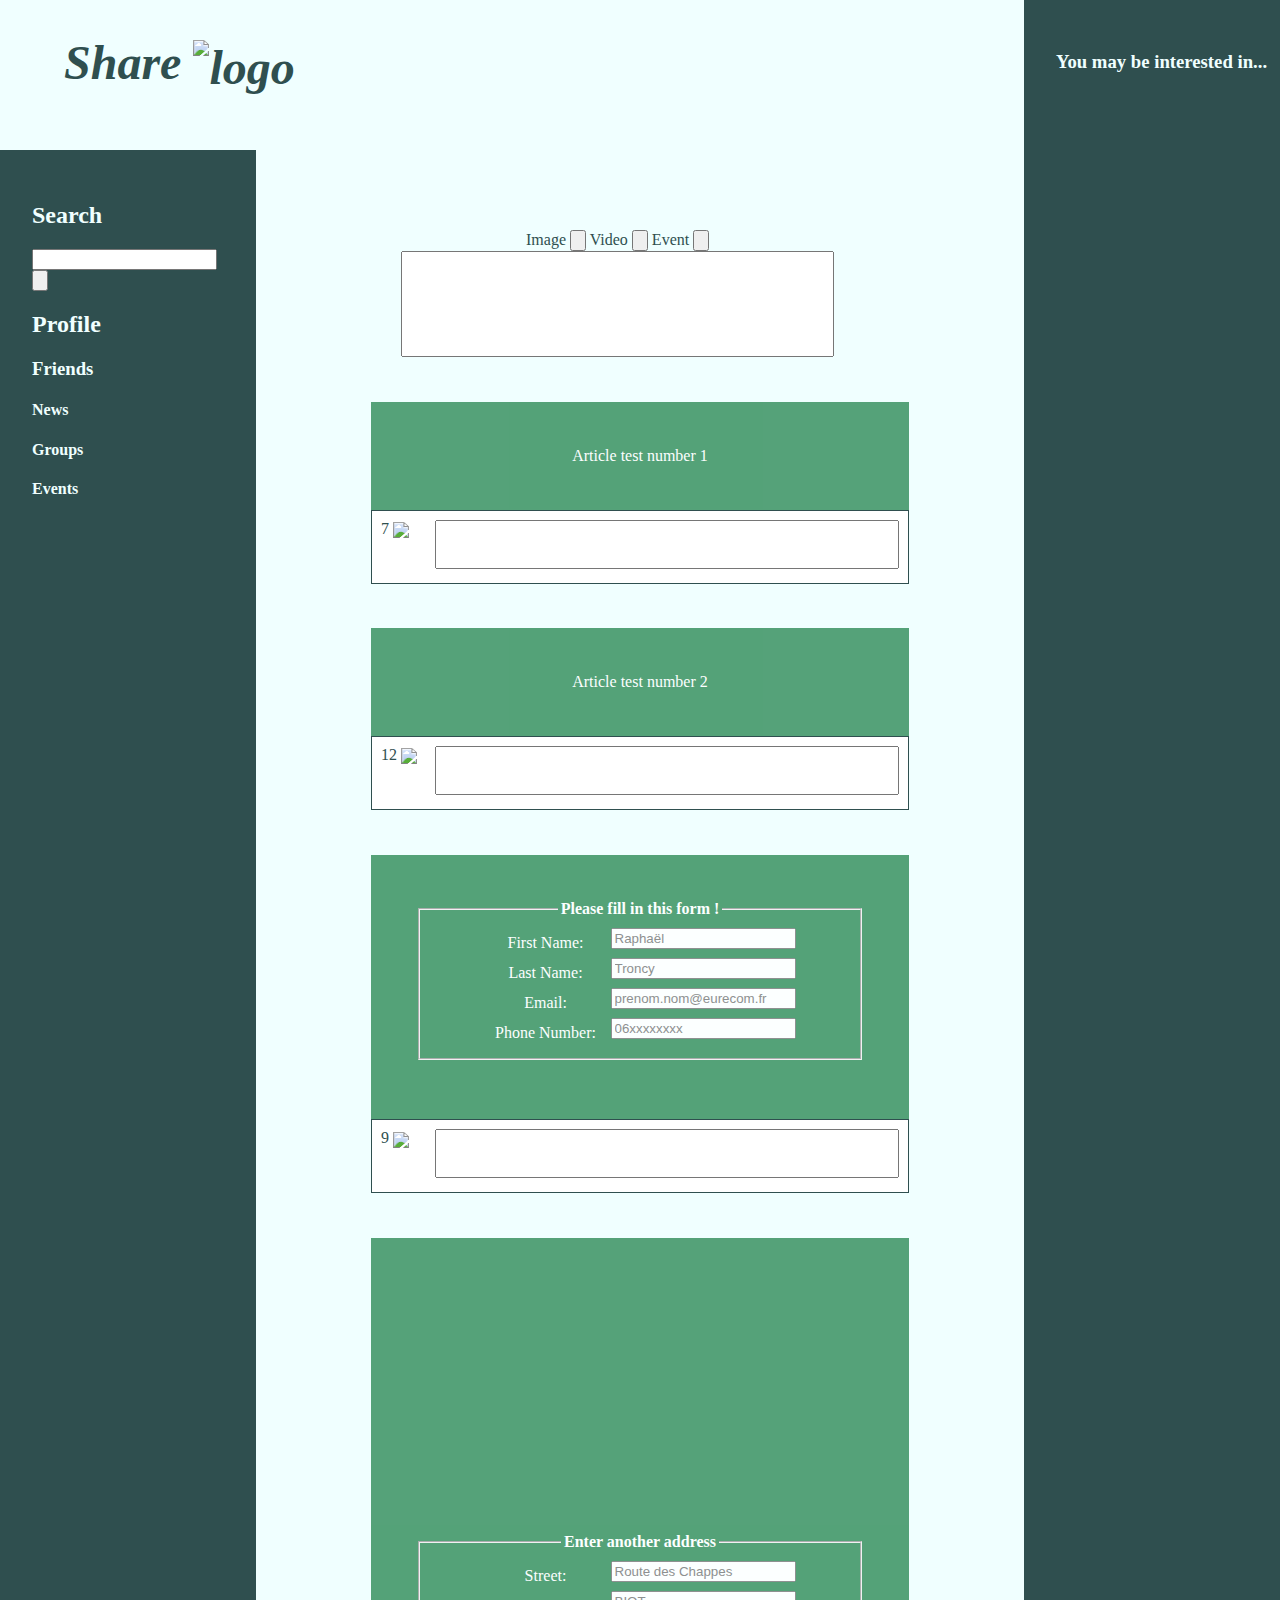
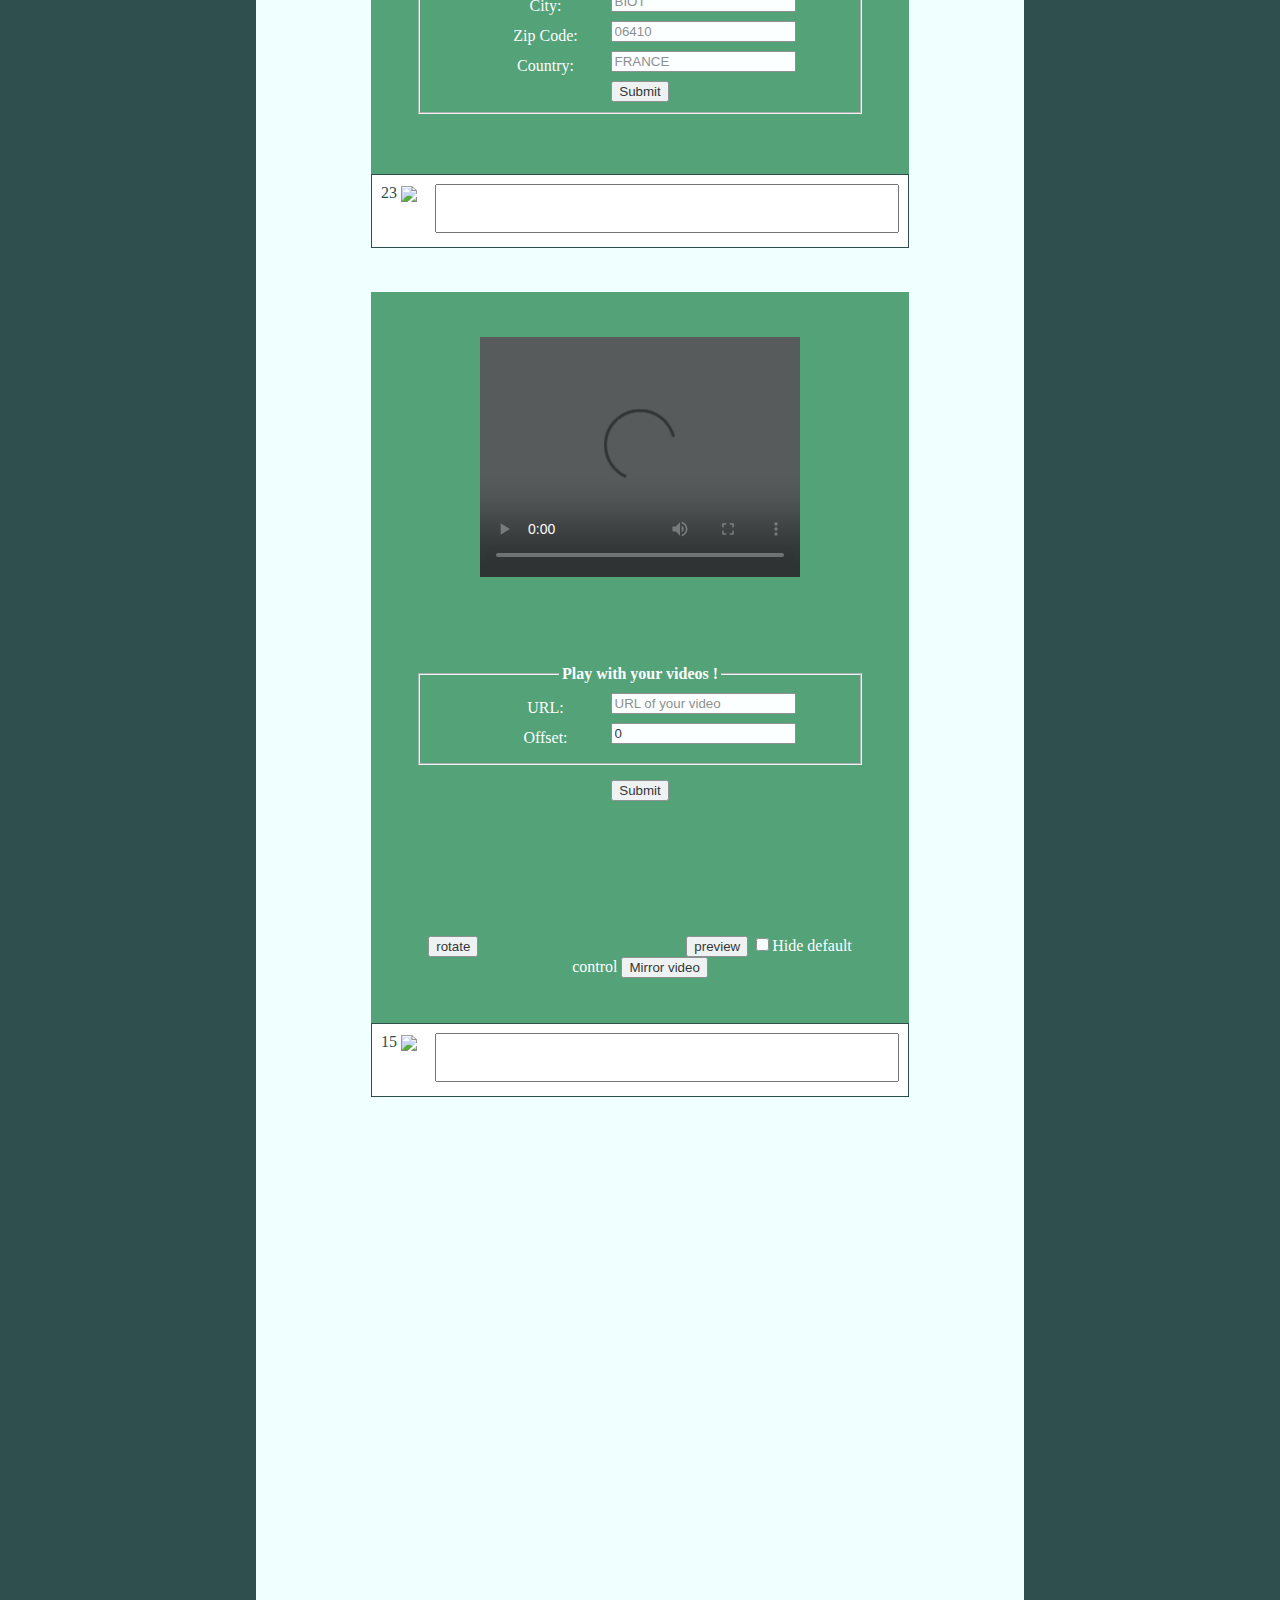
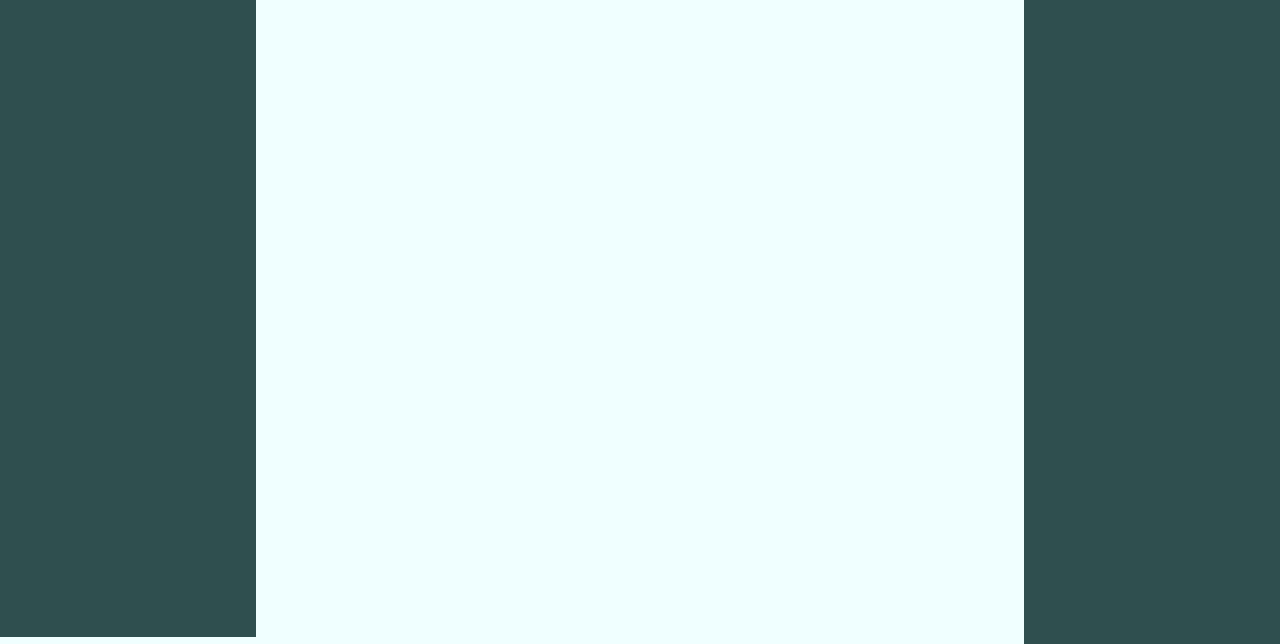
==== index.html @ 9f7328a5 "Update index.html" ====
<!DOCTYPE html>

<html lang="en">
<head>
    <!--<link rel="stylesheet" href="https://maxcdn.bootstrapcdn.com/bootstrap/4.0.0-beta.3/css/bootstrap.min.css" integrity="sha384-Zug+QiDoJOrZ5t4lssLdxGhVrurbmBWopoEl+M6BdEfwnCJZtKxi1KgxUyJq13dy" crossorigin="anonymous"> -->

    <meta charset="UTF-8">
    <!--<meta name="viewport" content="initial-scale=1.0, user-scalable=no">-->
    <link rel="stylesheet" type="text/css" href="style.css">
    <title>Share</title>
    <meta name="viewport" content="width=device-width, initial-scale=1, maximum-scale=1">

</head>

<body>
    <header id="title">
        <h1> Share <img id="logo" src="https://images.emojiterra.com/emojione/v2/512px/1f91d.png" alt="logo" /></h1>
    </header>


    <section id="LeftBar">
        <div id="searchbar">
            <h2>Search</h2>
            <input class="search" type="text">
            <input class="button" type="button">
        </div>
        <div>
            <h2>Profile</h2>
            <h3>Friends</h3>

        </div>
            <h4>News</h4>
            <h4>Groups</h4>
            <h4>Events</h4>
    </section>
    <section id="MidBar">
        <header id="post">
            <div>
                Image
                <input class="image_button" type="button">
                Video
                <input class="video button" type="button">
                Event
                <input class="event" type="button">
            </div>
            <input class="box" type="text">
        </header>
        <article>
            Article test number 1
        </article>
        <section class="article_bottom">
            7
            <img class= "share" src="https://images.emojiterra.com/emojione/v2/512px/1f91d.png">
            <input class="comment" type="text">
        </section>

        <article>
            Article test number 2
        </article>
        <section class="article_bottom">
            12
            <img class= "share" src="https://images.emojiterra.com/emojione/v2/512px/1f91d.png">
            <input class="comment" type="text">
        </section>

        <article>
            <fieldset>
                <legend>Please fill in this form !</legend>
                <label for="firstname">First Name:</label>
                <!--placeholder: indication grisée
                //required: il faut renseigner le champs sinon la validation est bloquée
                //autofocus: le curseur est positionné dans cette case au chargement de la page-->
                <input class="form" id="firstname" placeholder="Raphaël"><br>
                <label for="lastname">Last Name:</label>
                <!-- type="tel": bascule le clavier sur un smartphone
                // pattern: expression régulière à vérifier pour pouvoir valider-->
                <input class="form" id="lastname" placeholder="Troncy"><br>
                <label for="email">Email:</label>
                <input class="form" id="email" placeholder="prenom.nom@eurecom.fr" required="" pattern="[a-zA-Z]*.[a-zA-Z]*@[a-zA-Z]*.[a-zA-Z]*" type="email"><br>
                <label for="phonenumber">Phone Number:</label>
                <!--// type="tel": bascule le clavier sur un smartphone
                // pattern: expression régulière à vérifier pour pouvoir valider-->
                <input class="form" id="phonenumber" placeholder="06xxxxxxxx" pattern="06[0-9]{8}" type="tel"><br>
            </fieldset>

        </article>
        <section class="article_bottom">
            9
            <img class= "share" src="https://images.emojiterra.com/emojione/v2/512px/1f91d.png">
            <input class="comment" type="text">
        </section>


        <article id="map_article">
            <div id="map">
                <script src="Geolocation.js">
                </script>

                <script async defer
                        src="https://maps.googleapis.com/maps/api/js?key=AIzaSyCaNY2lzFlzBVYaKsoVs2oJe_4OgdBtdLs&callback=initMap">
                </script>
            </div>
            <form>
                <fieldset>
                    <legend>Enter another address</legend>
                    <label for="street">Street:</label>
                    <input class="form" id="street" placeholder="Route des Chappes"><br>

                    <label for="city">City:</label>
                    <input class="form" id="city" placeholder="BIOT"><br>

                    <label for="zipCode">Zip Code:</label>
                    <input class="form" id="zipCode" placeholder="06410"><br>

                    <label for="country">Country:</label>
                    <input class="form" id="country" placeholder="FRANCE"><br>

                    <input onclick="setLocation()" type="submit" value="Submit">
                </fieldset>
            </form>
        </article>
        <section class="article_bottom">
            23
            <img class= "share" src="https://images.emojiterra.com/emojione/v2/512px/1f91d.png">
            <input class="comment" type="text">
        </section>

        <article class="video_article">
            <video width="320" height="240" id="video1" controls autoplay>
                <source id="video_src_avi" src="https://archive.org/download/electricsheep-flock-247-7500-6/00247%3D07606%3D07606%3D07606.avi" type="video/avi" >
                <source id="video_src_mp4" src="https://archive.org/download/electricsheep-flock-247-7500-6/00247%3D07606%3D07606%3D07606.mp4" type="video/mp4">
                <source id="video_src_ogv"src="https://archive.org/download/electricsheep-flock-247-7500-6/00247%3D07606%3D07606%3D07606.ogv" type="video/ogv">
                Your browser does not support the video tag.
            </video>
            <canvas width="320" height="80" id="canvas_video"></canvas>
            <form action="javascript:void(0)" class="form_inline" name="videoForm" onsubmit="formVideoSubmit()">
                <fieldset>
                    <legend>Play with your videos !</legend>
                    <label for="url">URL:</label>
                    <input class="form" id="url" placeholder="URL of your video"><br>

                    <label for="offset">Offset:</label>
                    <input type="number" class="form" id="offset" value="0" placeholder="offset is in seconds"><br>
                </fieldset>
                <button type="submit" id="submit" class="button">Submit</button>
                <script src="Video.js"></script>

            </form>
            <button class="button" id="rotation" onclick="rotateVideo()">rotate</button>
            <video width="200" height="150" id="video_preview">
                Your browser does not support the video tag.
            </video>
            <button class="button" id="preview" onclick="previewVideo()">preview</button>
            <input type="checkbox" value="" onclick="changeControls()">Hide default control
            <button class="button" id="mirror" onclick="mirrorVideo()">Mirror video</button>


        </article>
        <section class="article_bottom">
            15
            <img class= "share" src="https://images.emojiterra.com/emojione/v2/512px/1f91d.png">
            <input class="comment" type="text">
        </section>

    </section>

    <aside id="RightBar">
        <div>
            <h3>You may be interested in...</h3>
        </div>
    </aside>
    <script src="https://code.jquery.com/jquery-3.2.1.slim.min.js" integrity="sha384-KJ3o2DKtIkvYIK3UENzmM7KCkRr/rE9/Qpg6aAZGJwFDMVNA/GpGFF93hXpG5KkN" crossorigin="anonymous"></script>
    <script src="https://cdnjs.cloudflare.com/ajax/libs/popper.js/1.12.9/umd/popper.min.js" integrity="sha384-ApNbgh9B+Y1QKtv3Rn7W3mgPxhU9K/ScQsAP7hUibX39j7fakFPskvXusvfa0b4Q" crossorigin="anonymous"></script>
    <script src="https://maxcdn.bootstrapcdn.com/bootstrap/4.0.0-beta.3/js/bootstrap.min.js" integrity="sha384-a5N7Y/aK3qNeh15eJKGWxsqtnX/wWdSZSKp+81YjTmS15nvnvxKHuzaWwXHDli+4" crossorigin="anonymous"></script>

</body>
</html>
---- style.css ----
/* Always set the map height explicitly to define the size of the div
 * element that contains the map. */

/* Optional: Makes the sample page fill the window. */
html, body {
    height: 100%;
    width: 100%;
    margin: 0;
    padding: 0;
    background-color: azure;
    min-width: 320px;

}

#title {
    height: 15%;
    width: 100%;
    padding-left: 5%;
    padding-top: 0.2%;
    padding-bottom: 1%;

    background-color: azure;
    color: darkslategrey;

    text-align: left;
    font-style: italic;
    font-size: x-large;

    margin: auto;

}

#logo {
    width: 5%;
    vertical-align: middle;
}

#searchbar {
    overflow: hidden;
}
#LeftBar {
    float: left;
    display: block;
    min-height: 402.5%;
    width: 15%;
    position: absolute;
    padding: 2em;

    background-color: darkslategrey;
    color: azure;

    text-align: left;

    margin: auto;
    word-wrap: break-word;
}



#RightBar {
    position:absolute;
    left: 80%;
    top: 0.001%;
    display:block;
    height: 420%;
    width: 20%;
    margin:auto;
    padding: 2em;

    background-color: darkslategrey;
    color: azure;

    text-align: left;
}
#MidBar {
    width: 70%;
    height: 120%;
    padding: 5em;
    background-color: azure;
    color: darkslategrey;
    margin: auto;
}

/*content of the central column MidBar*/
.box {
    height: 100px;
    width: 50%;
    font-size: 1em;
}

#post {
    text-align: center;
    margin-left: auto;
    margin-right: 5%;
}

#map {
    margin-left: auto;
    margin-right: auto;
    height: 250px;
    width: 250px;
}

article {
    padding: 5%;
    background-color: seagreen;
    opacity: 0.8;
    color: white;
    width: 50%;
    margin-left: auto;
    margin-right: auto;
    text-align: center;
    margin-top: 5%;
}

fieldset {
    margin-bottom: 15px;
    padding: 10px;
}

legend {
    padding: 0px 3px;
    font-weight: bold;
}

label {
    width: 110px;
    display: inline-block;
    vertical-align: top;
    margin: 6px;
}

#form, textarea {
    width: 300px;
}

textarea {
    height: 100px;
}
#button {

}
.article_bottom {
    padding: 1%;
    background-color: white;
    width: 57.8%;
    height: 5%;
    margin-left: auto;
    margin-right: auto;
    border: 1px solid darkslategrey;
    overflow: hidden;
}

.comment {
    /*float: left;*/
    float:right;
    height: 80%;
    width: 88%;
    font-size: 1em;
    /*margin-right: 8%;*/
}
.share {
    width: 6%;
    display: inline-block;
    vertical-align: middle;
}
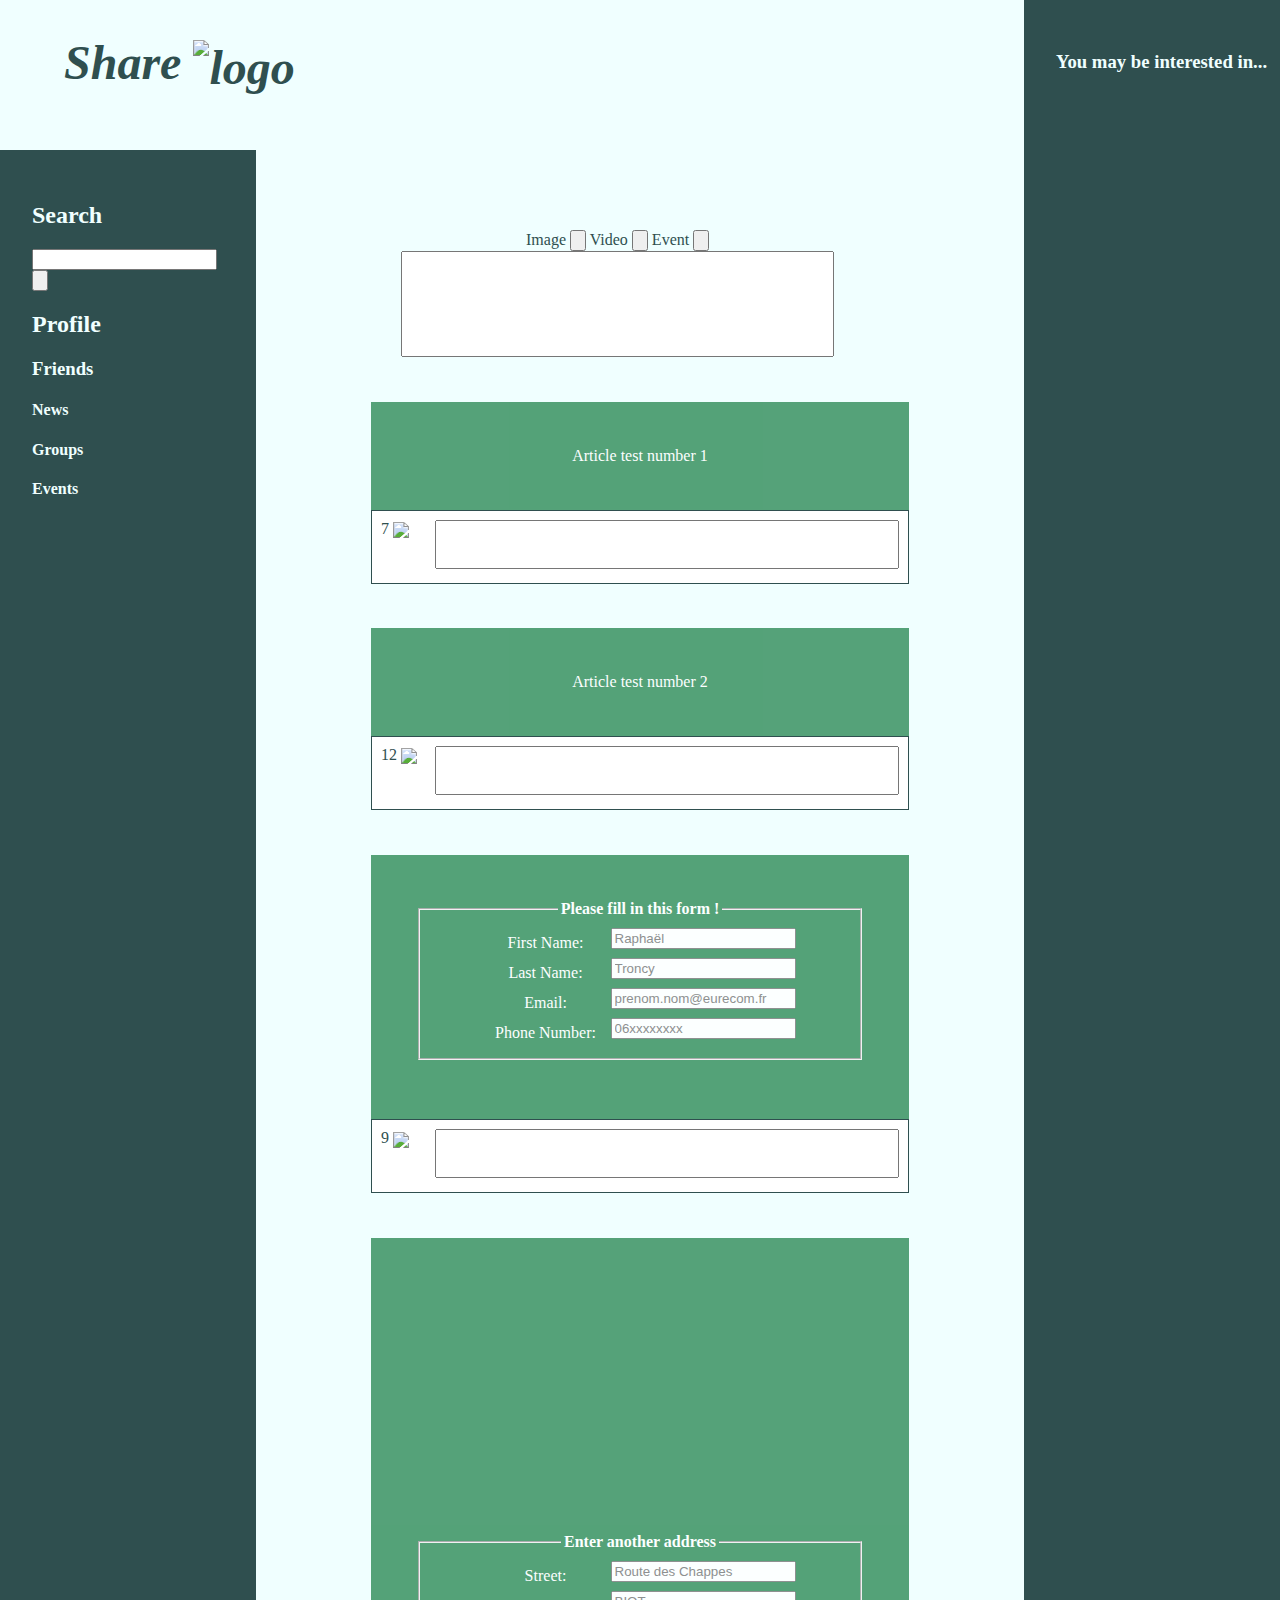
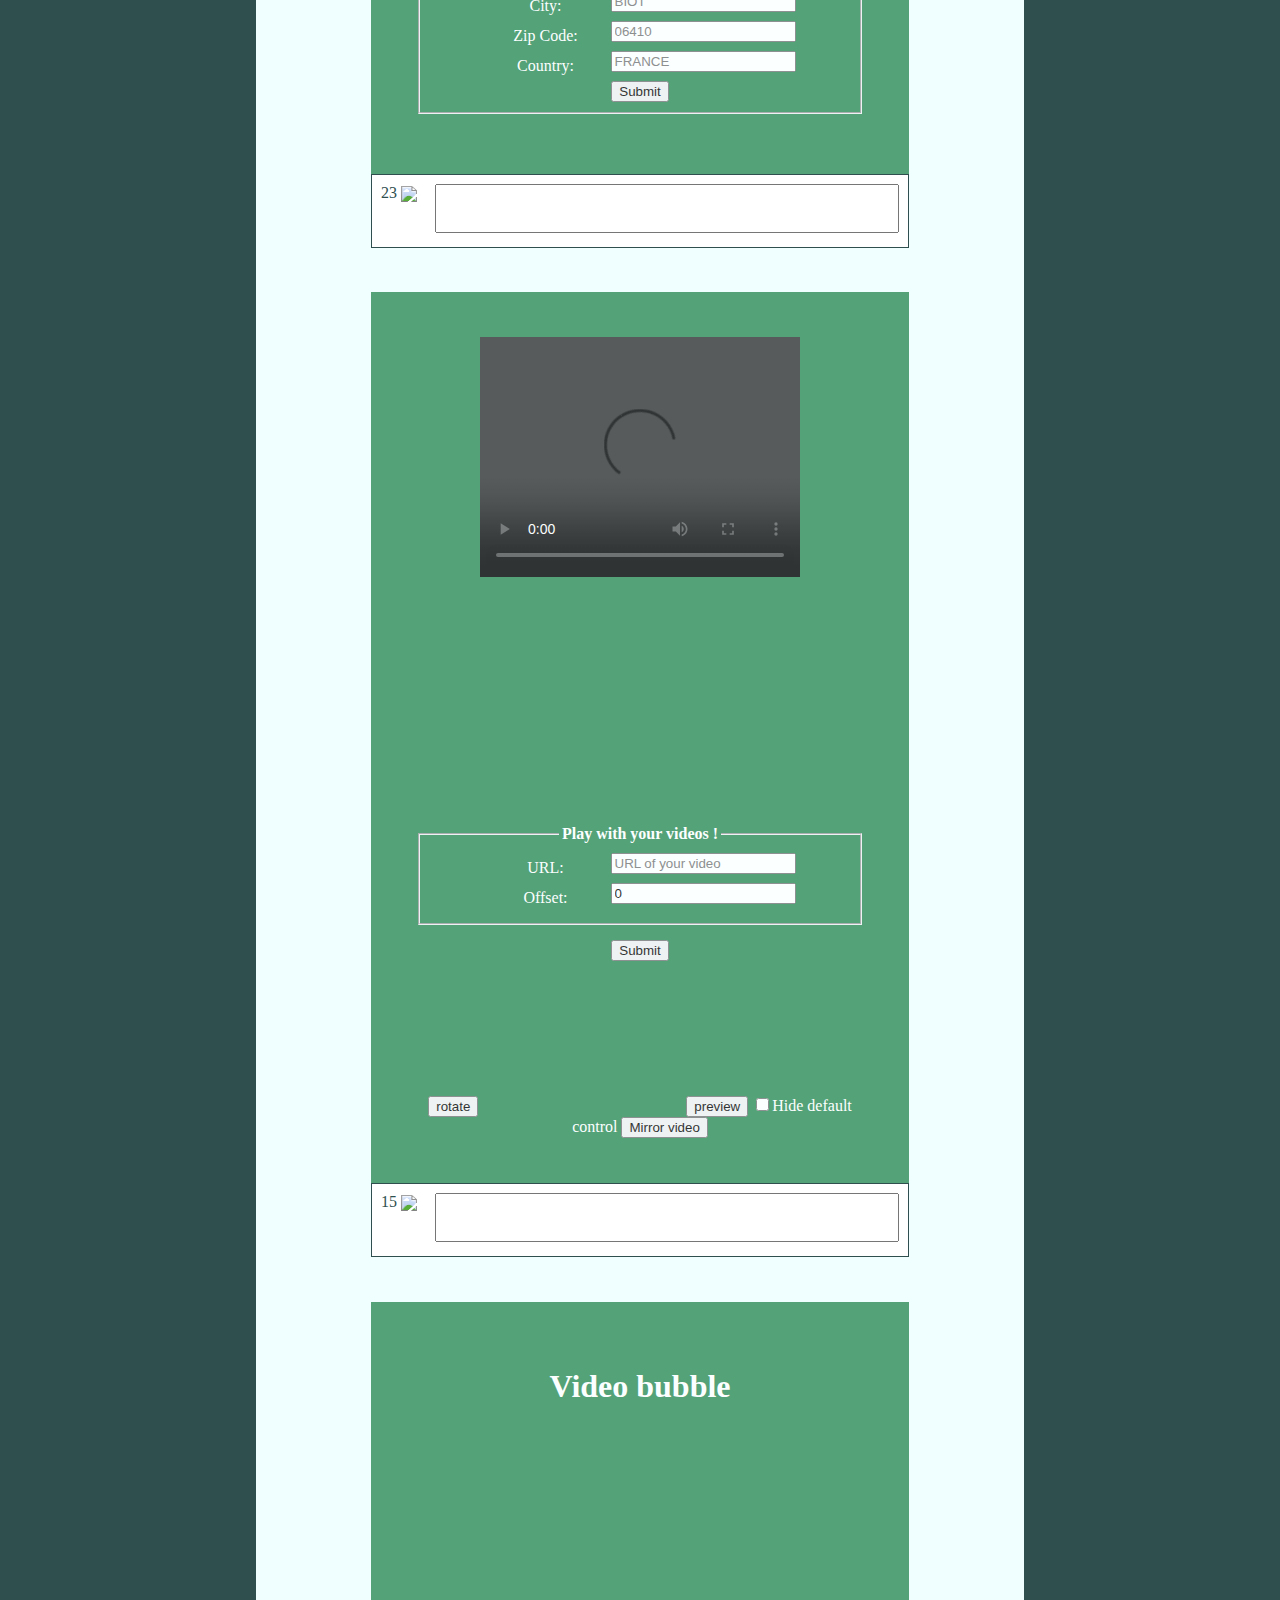
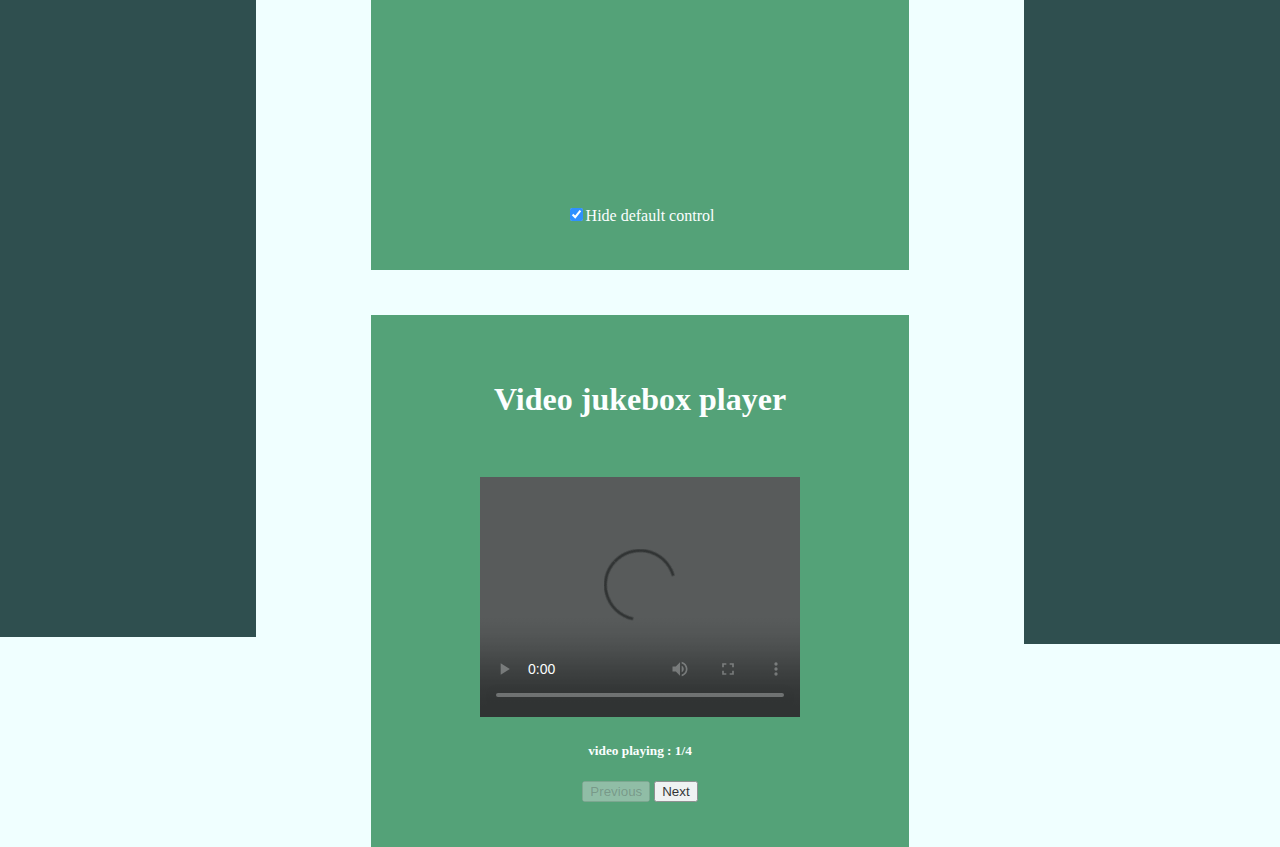
==== commit 2891cc9e: "merge finished" ====
--- a/index.html
+++ b/index.html
@@ -100,22 +100,22 @@
                         src="https://maps.googleapis.com/maps/api/js?key=AIzaSyCaNY2lzFlzBVYaKsoVs2oJe_4OgdBtdLs&callback=initMap">
                 </script>
             </div>
-            <form>
+            <form action="javascript:void(0)" onclick="setLocation()">
                 <fieldset>
                     <legend>Enter another address</legend>
-                    <label for="street">Street:</label>
-                    <input class="form" id="street" placeholder="Route des Chappes"><br>
-
-                    <label for="city">City:</label>
-                    <input class="form" id="city" placeholder="BIOT"><br>
-
-                    <label for="zipCode">Zip Code:</label>
-                    <input class="form" id="zipCode" placeholder="06410"><br>
-
-                    <label for="country">Country:</label>
-                    <input class="form" id="country" placeholder="FRANCE"><br>
-
-                    <input onclick="setLocation()" type="submit" value="Submit">
+                    <label for="map_street">Street:</label>
+                    <input class="form" id="map_street" placeholder="Route des Chappes"><br>
+
+                    <label for="map_city">City:</label>
+                    <input class="form" id="map_city" placeholder="BIOT"><br>
+
+                    <label for="map_zip_code">Zip Code:</label>
+                    <input class="form" id="map_zip_code" placeholder="06410"><br>
+
+                    <label for="map_country">Country:</label>
+                    <input class="form" id="map_country" placeholder="FRANCE"><br>
+
+                    <input type="submit" value="Submit">
                 </fieldset>
             </form>
         </article>
@@ -126,18 +126,18 @@
         </section>
 
         <article class="video_article">
-            <video width="320" height="240" id="video1" controls autoplay>
+            <video onclick="stopVideo(this)" width="320" height="240" id="video1" controls autoplay>
                 <source id="video_src_avi" src="https://archive.org/download/electricsheep-flock-247-7500-6/00247%3D07606%3D07606%3D07606.avi" type="video/avi" >
                 <source id="video_src_mp4" src="https://archive.org/download/electricsheep-flock-247-7500-6/00247%3D07606%3D07606%3D07606.mp4" type="video/mp4">
                 <source id="video_src_ogv"src="https://archive.org/download/electricsheep-flock-247-7500-6/00247%3D07606%3D07606%3D07606.ogv" type="video/ogv">
                 Your browser does not support the video tag.
             </video>
-            <canvas width="320" height="80" id="canvas_video"></canvas>
+            <canvas width="320" height="240" id="canvas_video"></canvas>
             <form action="javascript:void(0)" class="form_inline" name="videoForm" onsubmit="formVideoSubmit()">
                 <fieldset>
                     <legend>Play with your videos !</legend>
                     <label for="url">URL:</label>
-                    <input class="form" id="url" placeholder="URL of your video"><br>
+                    <input class="form" id="url" placeholder="URL of your video" name="url_video"><br>
 
                     <label for="offset">Offset:</label>
                     <input type="number" class="form" id="offset" value="0" placeholder="offset is in seconds"><br>
@@ -151,7 +151,7 @@
                 Your browser does not support the video tag.
             </video>
             <button class="button" id="preview" onclick="previewVideo()">preview</button>
-            <input type="checkbox" value="" onclick="changeControls()">Hide default control
+            <input type="checkbox" value="" onclick="changeControls(1)">Hide default control
             <button class="button" id="mirror" onclick="mirrorVideo()">Mirror video</button>
 
 
@@ -162,7 +162,36 @@
             <input class="comment" type="text">
         </section>
 
+        <article>
+            <h1>Video bubble<br><br></h1>
+            <video onclick="stopVideo(this)" id="video_bubble" width="320" height="320" autoplay>
+                <source src="https://archive.org/download/electricsheep-flock-247-5000-1/00247%3D05011%3D05011%3D05011.mp4" type="video/mp4">
+                <source src="https://archive.org/download/electricsheep-flock-247-5000-1/00247%3D05011%3D05011%3D05011.ogv" type="video/ogv">
+                <source src="https://archive.org/download/electricsheep-flock-247-5000-1/00247%3D05011%3D05011%3D05011.avi" type="video/avi" >
+                Your browser does not support the video tag.
+            </video>
+            <br>
+            <br>
+            <input type="checkbox" value="" checked onclick="changeControls(2)">Hide default control
+        </article>
+
+        <article>
+            <h1>Video jukebox player<br><br></h1>
+            <video onclick="stopVideo(this)" id="video_jukebox" width="320" height="240" controls>
+                <source src="https://archive.org/download/video_rapid_201703/video_rapid_240x350.mp4" type="video/mp4">
+                <source src="https://archive.org/download/video_rapid_201703/video_rapid_240x350.ogv" type="video/ogv">
+                Your browser does not support the video tag.
+            </video>
+            <script>document.getElementById('video_jukebox').addEventListener('ended',next,false);</script>
+            <br>
+            <h5 id="playing_number">video playing : 1/4</h5>
+            <button id="previous_jukebox" onclick="previous()" disabled>Previous</button>
+
+            <button id="next_jukebox" onclick="next()">Next</button>
+
+        </article>
     </section>
+
 
     <aside id="RightBar">
         <div>
--- a/style.css
+++ b/style.css
@@ -98,7 +98,7 @@
     margin-left: auto;
     margin-right: auto;
     height: 250px;
-    width: 250px;
+    max-width: 100%;
 }
 
 article {
@@ -111,6 +111,7 @@
     margin-right: auto;
     text-align: center;
     margin-top: 5%;
+    overflow: auto;
 }
 
 fieldset {
@@ -164,3 +165,20 @@
     display: inline-block;
     vertical-align: middle;
 }
+
+#video_bubble {
+    border-radius: 50%;
+    object-fit: cover;
+}
+
+#video1 {
+    -webkit-transition: all 0.5s ease-in-out;
+    -moz-transition: all 0.5s ease-in-out;
+    -o-transition: all 0.5s ease-in-out;
+    transition: all 0.5s ease-in-out;
+}
+
+video {
+    max-width: 100%;
+    height: auto;
+}
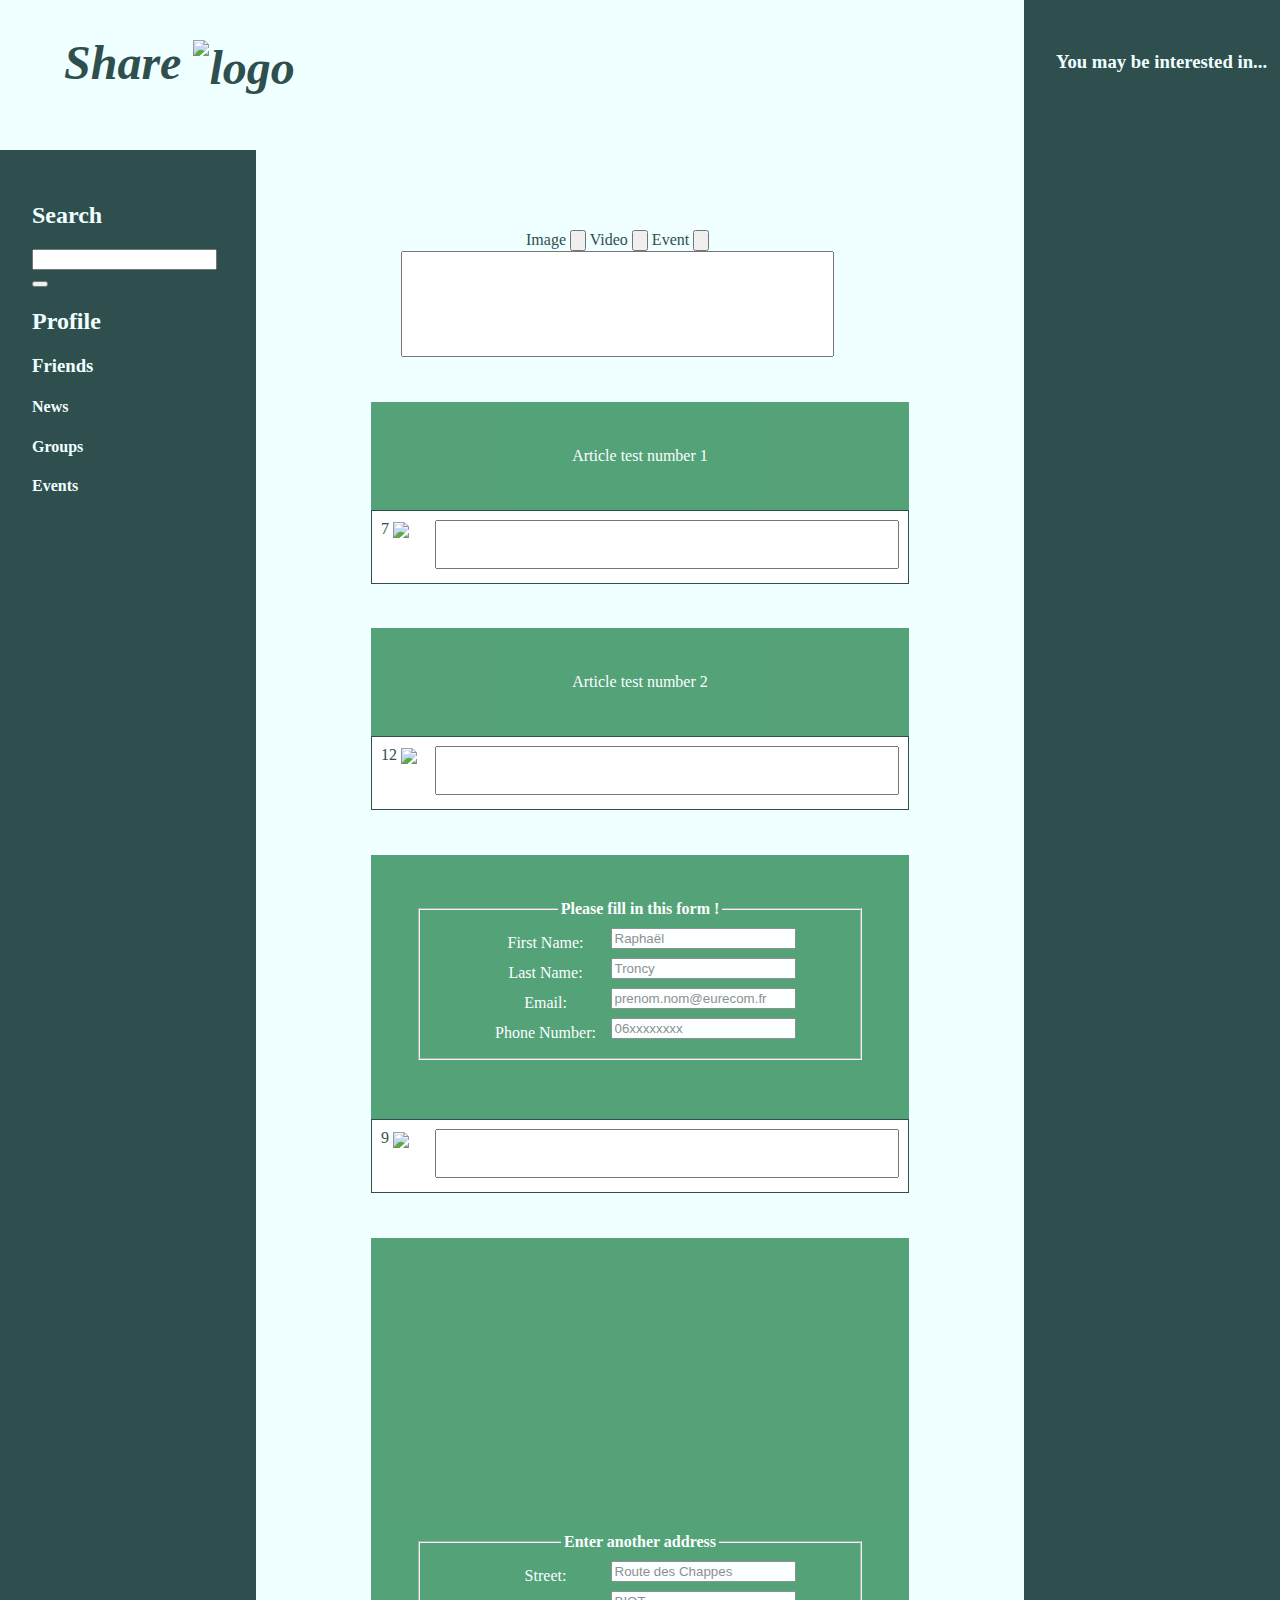
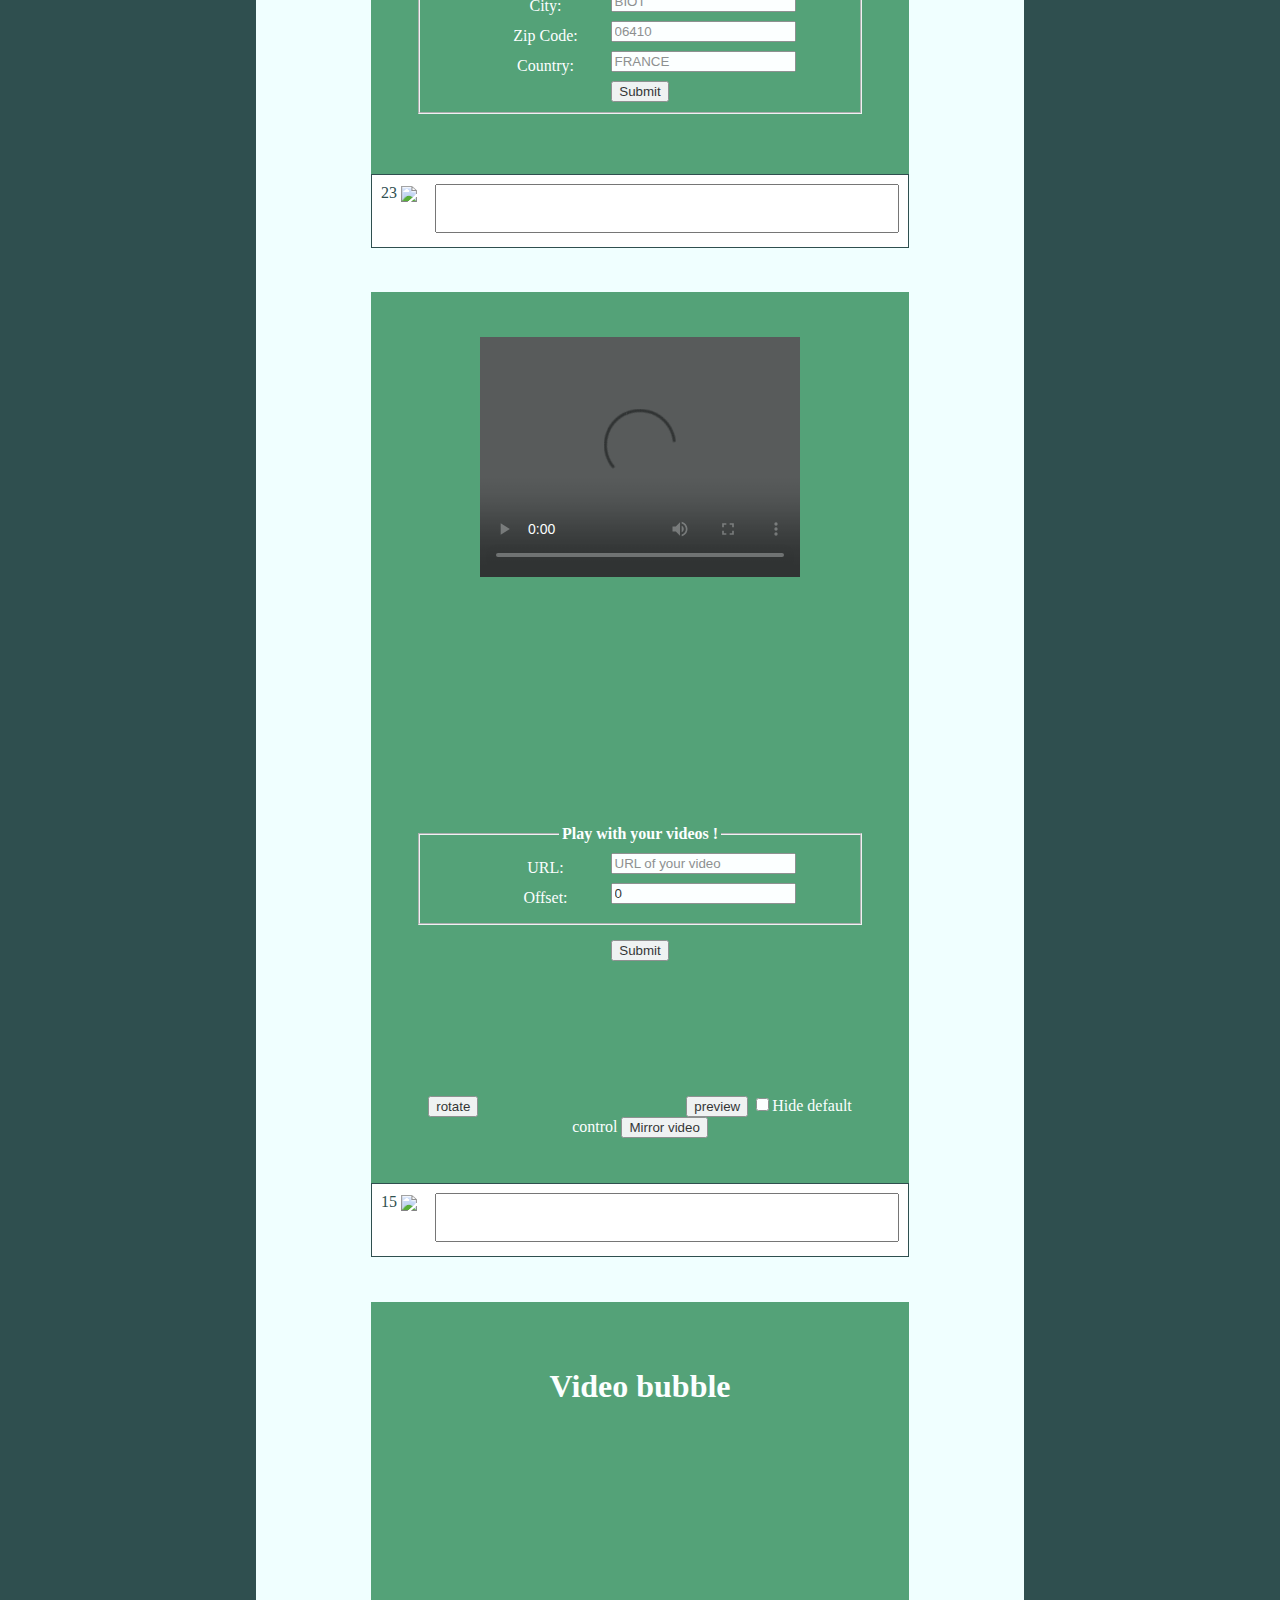
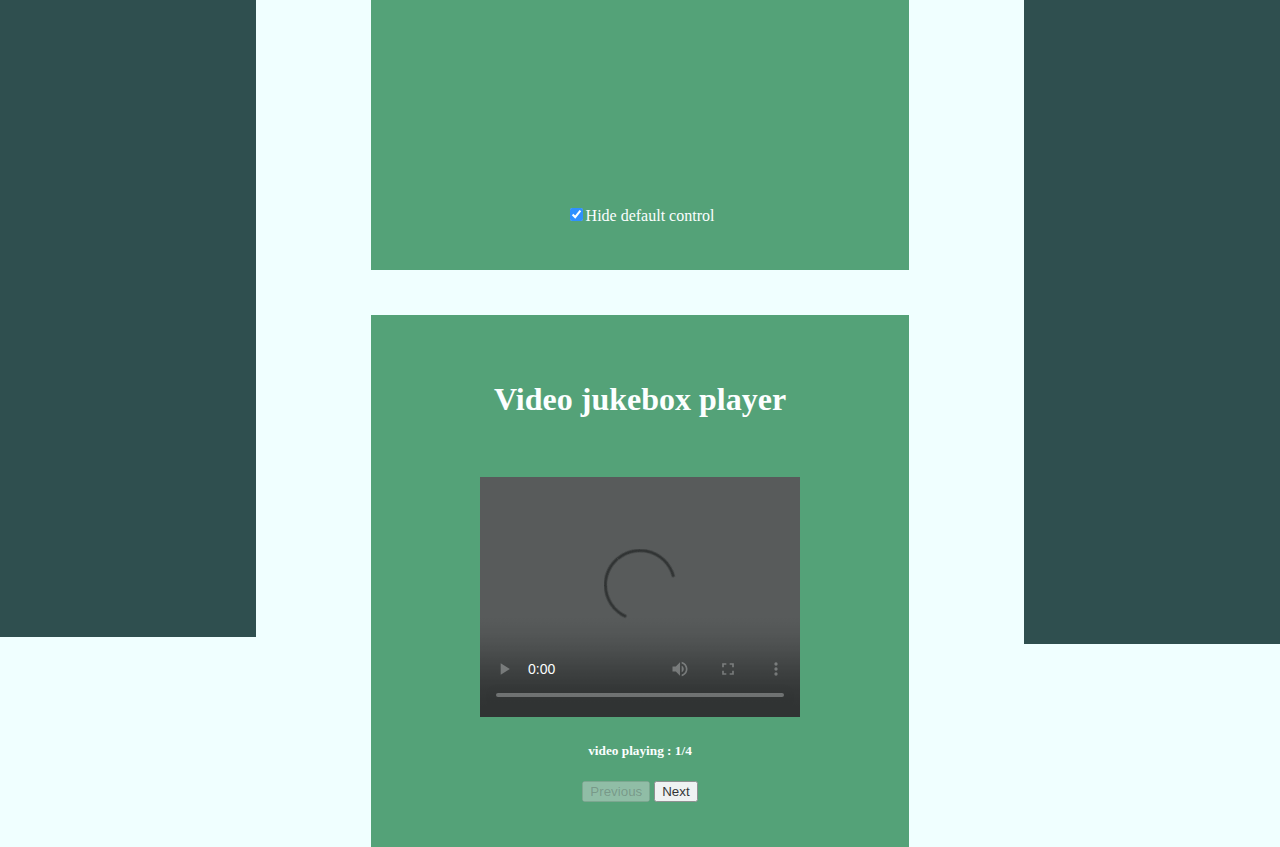
==== commit 049e4eff: "last version" ====
--- a/index.html
+++ b/index.html
@@ -8,7 +8,7 @@
     <!--<meta name="viewport" content="initial-scale=1.0, user-scalable=no">-->
     <link rel="stylesheet" type="text/css" href="style.css">
     <title>Share</title>
-    <meta name="viewport" content="width=device-width, initial-scale=1, maximum-scale=1">
+    <meta name="viewport" content="width=device-width, initial-scale=1.0, maximum-scale=1">
 
 </head>
 
@@ -22,7 +22,7 @@
         <div id="searchbar">
             <h2>Search</h2>
             <input class="search" type="text">
-            <input class="button" type="button">
+            <button></button>
         </div>
         <div>
             <h2>Profile</h2>
@@ -133,7 +133,7 @@
                 Your browser does not support the video tag.
             </video>
             <canvas width="320" height="240" id="canvas_video"></canvas>
-            <form action="javascript:void(0)" class="form_inline" name="videoForm" onsubmit="formVideoSubmit()">
+            <form action="javascript:void(0)" name="videoForm" onsubmit="formVideoSubmit()">
                 <fieldset>
                     <legend>Play with your videos !</legend>
                     <label for="url">URL:</label>
--- a/style.css
+++ b/style.css
@@ -138,9 +138,7 @@
 textarea {
     height: 100px;
 }
-#button {
 
-}
 .article_bottom {
     padding: 1%;
     background-color: white;
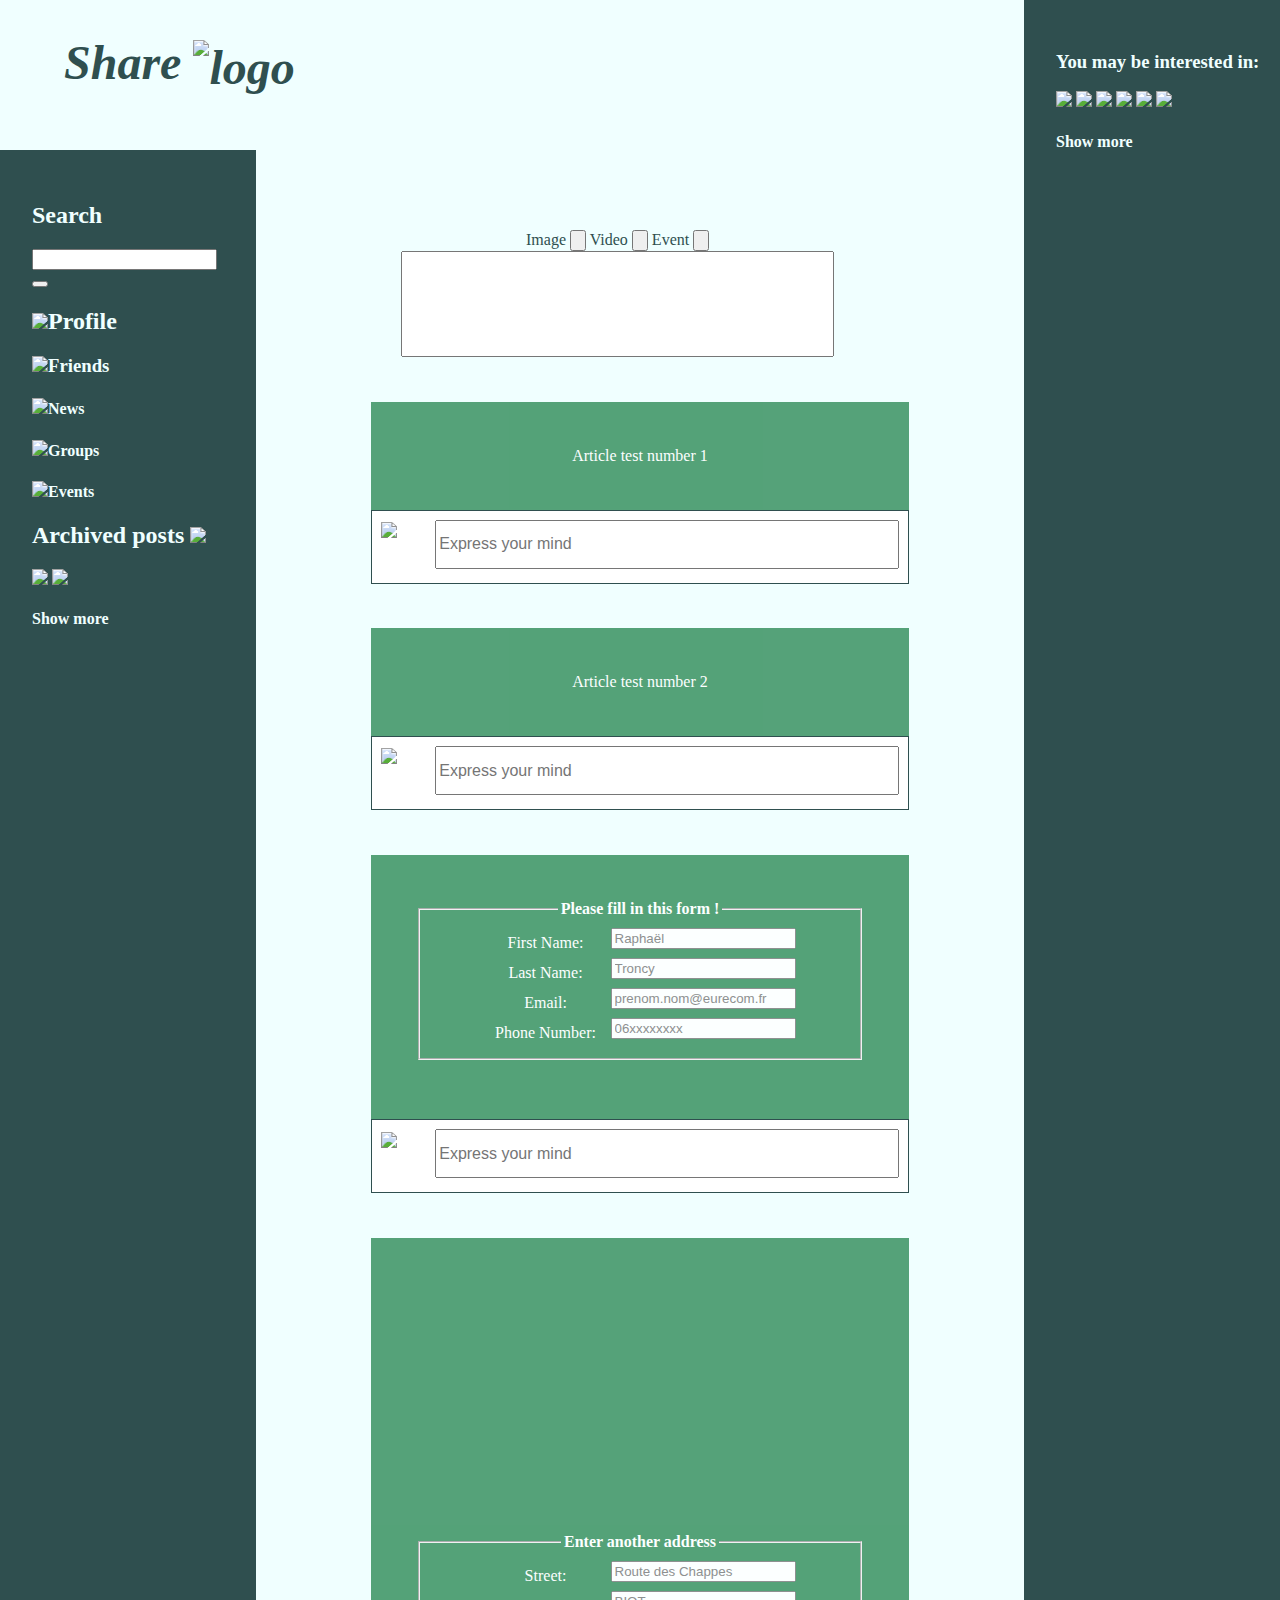
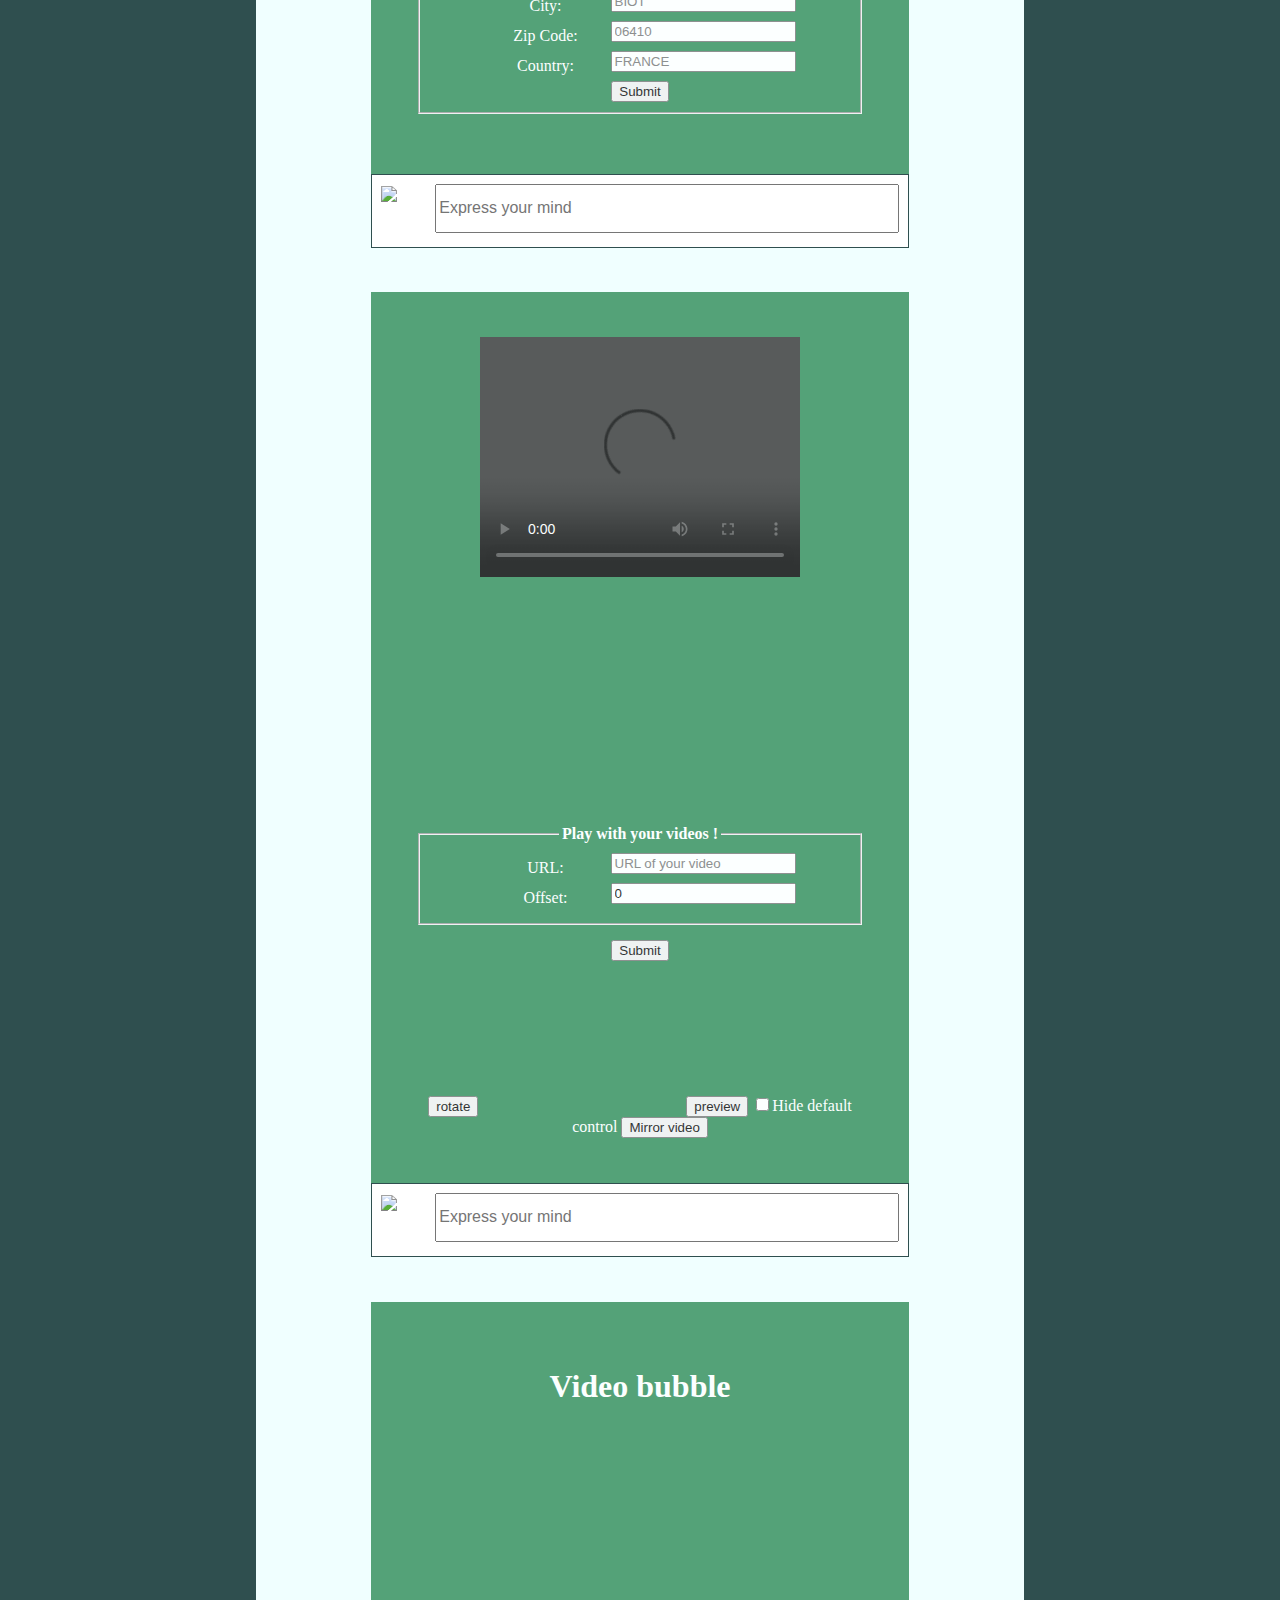
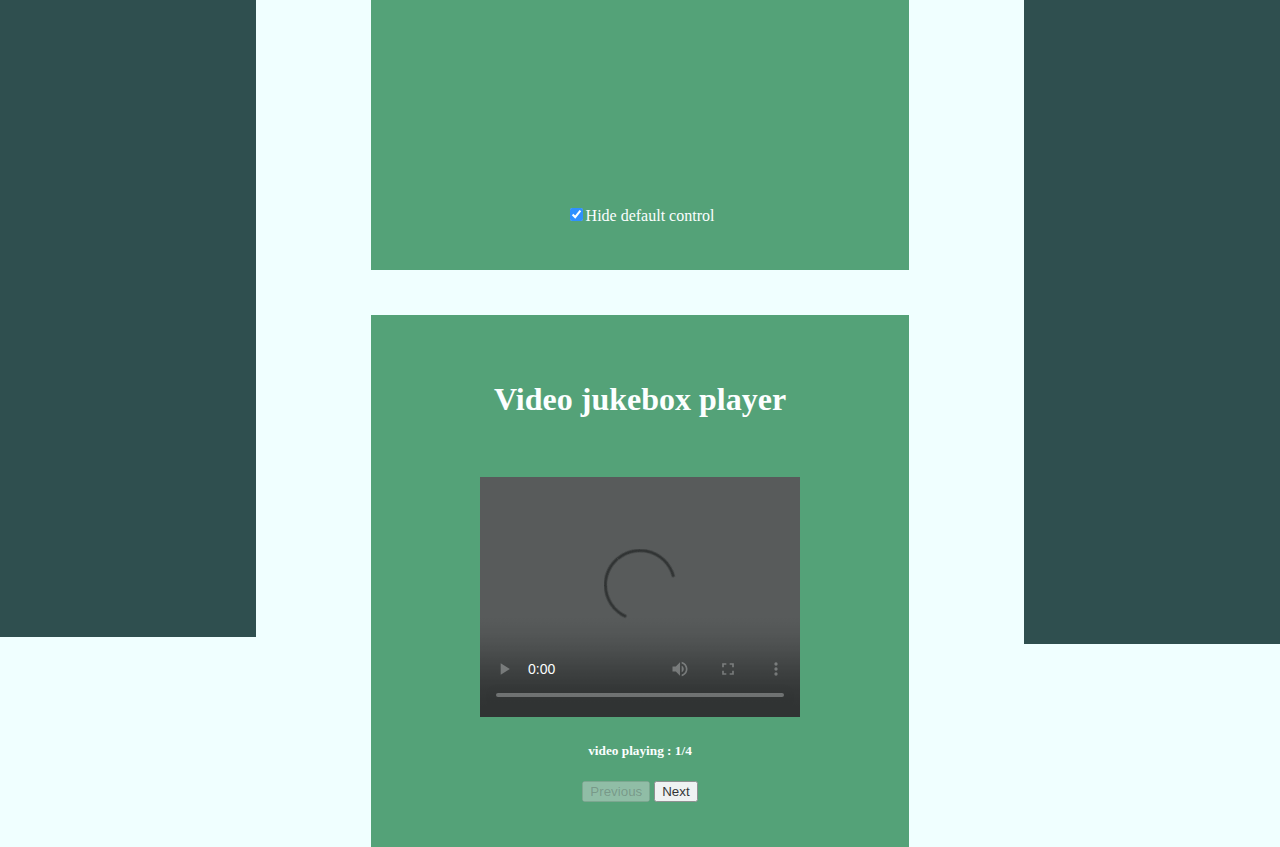
==== commit e9b84fbf: "Update index.html" ====
--- a/index.html
+++ b/index.html
@@ -24,14 +24,20 @@
             <input class="search" type="text">
             <button></button>
         </div>
+
         <div>
-            <h2>Profile</h2>
-            <h3>Friends</h3>
-
-        </div>
-            <h4>News</h4>
-            <h4>Groups</h4>
-            <h4>Events</h4>
+            <h2> <img class="pics" src="http://www.aesvt-maroc.com/wp-content/uploads/2016/09/profil.jpg">Profile</h2>
+            <h3> <img class="pics" src="https://s0.wp.com/wp-content/mu-plugins/wpcom-smileys/twemoji/2/svg/2764.svg">Friends</h3>
+            <h4> <img id="news" src="http://www.wiki-brest.net/images/thumb/c/cb/Journal.svg/560px-Journal.svg.png">News</h4>
+            <h4> <img class="pics" src="https://image.freepik.com/icones-gratuites/cercle-fleche-mince-ligne_318-37389.jpg">Groups</h4>
+            <h4><img class="pics" src="http://www.monentreedesign.com/boutique/images_produits/26_lettre_maison_inox_e_majuscule-z.jpg">Events</h4>
+        </div>
+        <div id="activity">
+            <h2>Archived posts <img id="trombonne" src="https://images.emojiterra.com/twitter/512px/1f587.png"></h2>
+            <img class="ad" src="http://www.christopherfielden.com/images/11ChrisFielden-LandsEndtoJohnOGroats-MercuryJune2007.jpg">
+            <img class="ad" src="http://amourdelalanguefrancaise.blogspirit.com/media/02/01/2364766698.jpg">
+            <h4 id="more">Show more</h4>
+        </div>
     </section>
     <section id="MidBar">
         <header id="post">
@@ -49,18 +55,16 @@
             Article test number 1
         </article>
         <section class="article_bottom">
-            7
-            <img class= "share" src="https://images.emojiterra.com/emojione/v2/512px/1f91d.png">
-            <input class="comment" type="text">
+            <img class= "share" src="https://images.emojiterra.com/emojione/v2/512px/1f91d.png">
+            <input class="comment" id ="comment" type="text" placeholder="Express your mind">
         </section>
 
         <article>
             Article test number 2
         </article>
         <section class="article_bottom">
-            12
-            <img class= "share" src="https://images.emojiterra.com/emojione/v2/512px/1f91d.png">
-            <input class="comment" type="text">
+            <img class= "share" src="https://images.emojiterra.com/emojione/v2/512px/1f91d.png">
+            <input class="comment" id ="comment" type="text" placeholder="Express your mind">
         </section>
 
         <article>
@@ -85,9 +89,8 @@
 
         </article>
         <section class="article_bottom">
-            9
-            <img class= "share" src="https://images.emojiterra.com/emojione/v2/512px/1f91d.png">
-            <input class="comment" type="text">
+            <img class= "share" src="https://images.emojiterra.com/emojione/v2/512px/1f91d.png">
+            <input class="comment" id ="comment" type="text" placeholder="Express your mind">
         </section>
 
 
@@ -120,9 +123,8 @@
             </form>
         </article>
         <section class="article_bottom">
-            23
-            <img class= "share" src="https://images.emojiterra.com/emojione/v2/512px/1f91d.png">
-            <input class="comment" type="text">
+            <img class= "share" src="https://images.emojiterra.com/emojione/v2/512px/1f91d.png">
+            <input class="comment" id ="comment" type="text" placeholder="Express your mind">
         </section>
 
         <article class="video_article">
@@ -157,9 +159,8 @@
 
         </article>
         <section class="article_bottom">
-            15
-            <img class= "share" src="https://images.emojiterra.com/emojione/v2/512px/1f91d.png">
-            <input class="comment" type="text">
+            <img class= "share" src="https://images.emojiterra.com/emojione/v2/512px/1f91d.png">
+            <input class="comment" id ="comment" type="text" placeholder="Express your mind">
         </section>
 
         <article>
@@ -195,7 +196,15 @@
 
     <aside id="RightBar">
         <div>
-            <h3>You may be interested in...</h3>
+            <h3>You may be interested in:</h3>
+            <img class="ad" src="https://www.actualite-voitures.fr/wp-content/uploads/2012/08/voiture-AUDI_A3_FF_PUB.jpg">
+            <img class="ad" src="http://www.beautydecoder.com/wp-content/uploads/2016/10/versailles-j-adore.jpg">
+            <img id="do" src="http://www.musique-pub.com/wp-content/uploads/2009/10/mcdonalds-m-bacon.jpg">
+            <img class="ad" src="http://a407.idata.over-blog.com/0/46/47/33/affiche_madagascar_jv.jpg">
+            <img class="ad" src="http://businessoffashion.blog.lemonde.fr/files/2014/07/Lanvin-500x322.jpg">
+            <img class="ad" src="https://lareclame.fr/wp-content/uploads/2009/10/nespresso-article-top-1.jpg">
+
+            <h4 id="more">Show more</h4>
         </div>
     </aside>
     <script src="https://code.jquery.com/jquery-3.2.1.slim.min.js" integrity="sha384-KJ3o2DKtIkvYIK3UENzmM7KCkRr/rE9/Qpg6aAZGJwFDMVNA/GpGFF93hXpG5KkN" crossorigin="anonymous"></script>
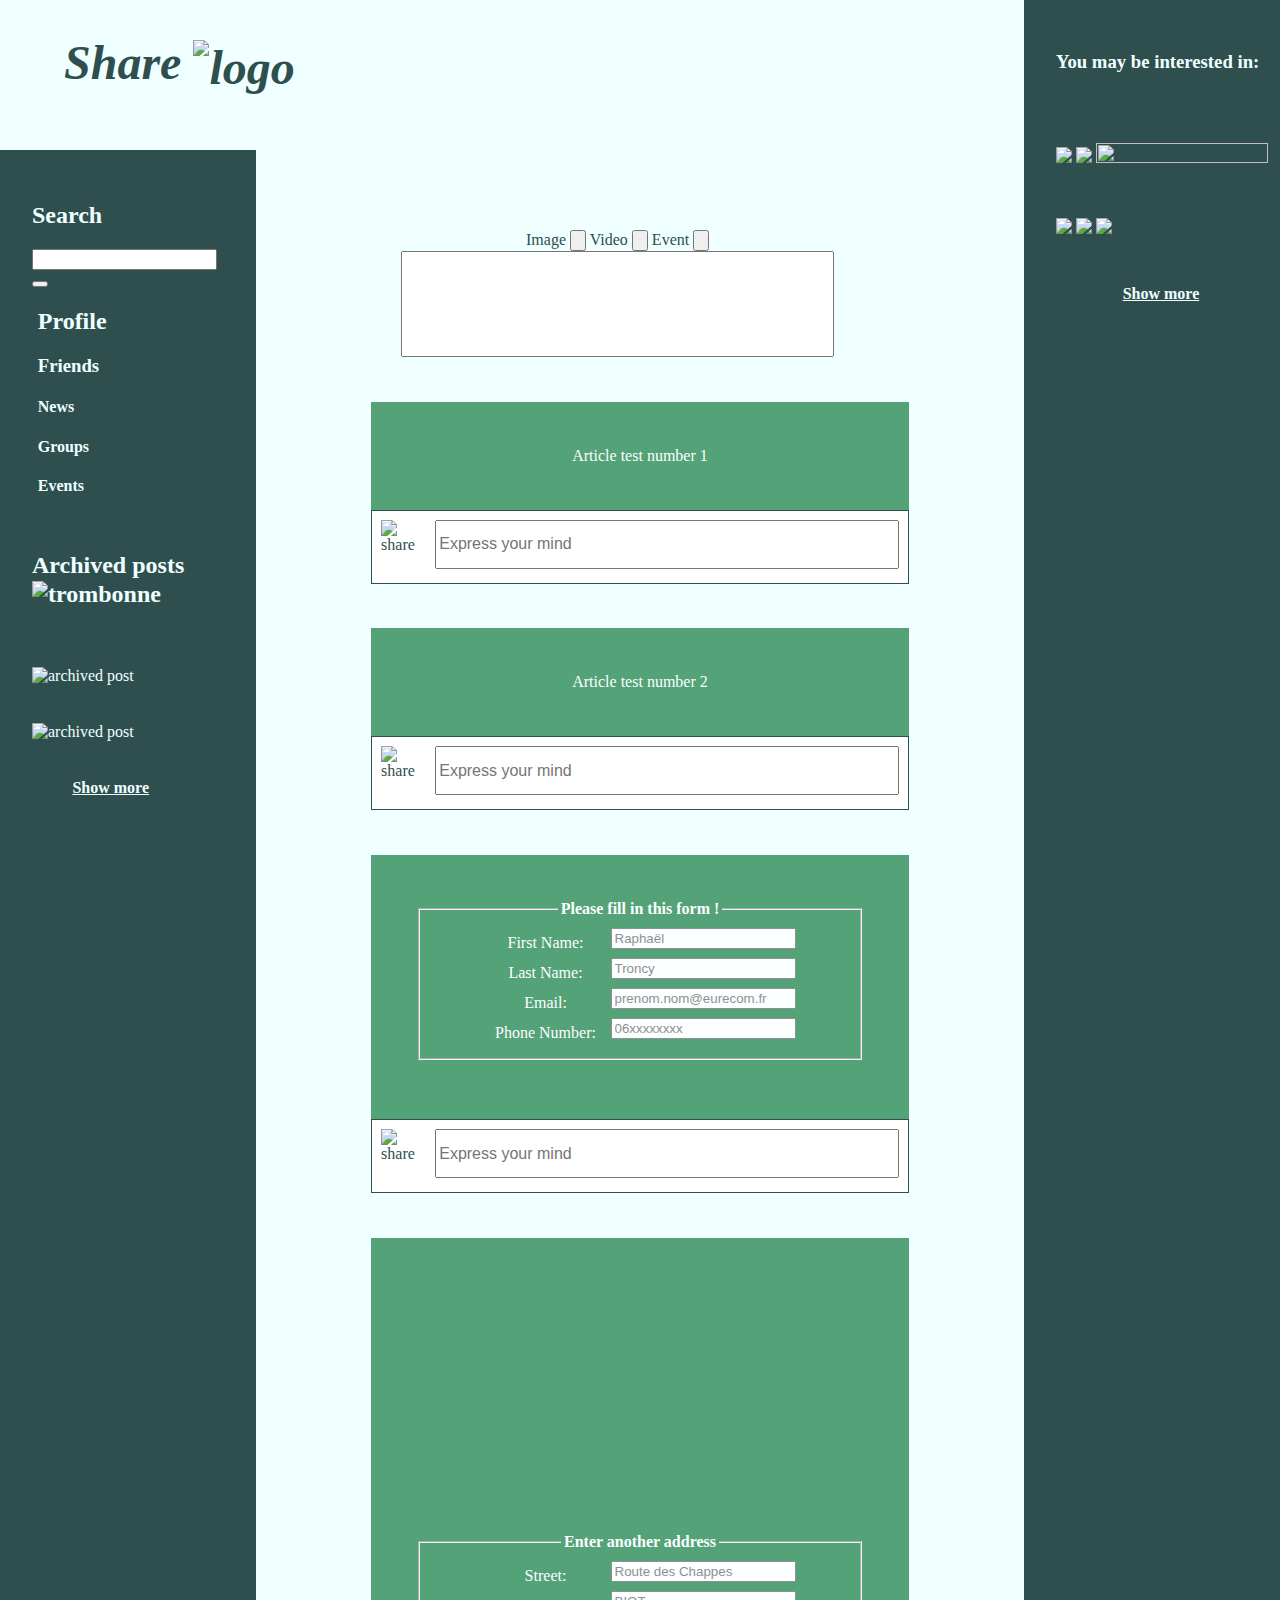
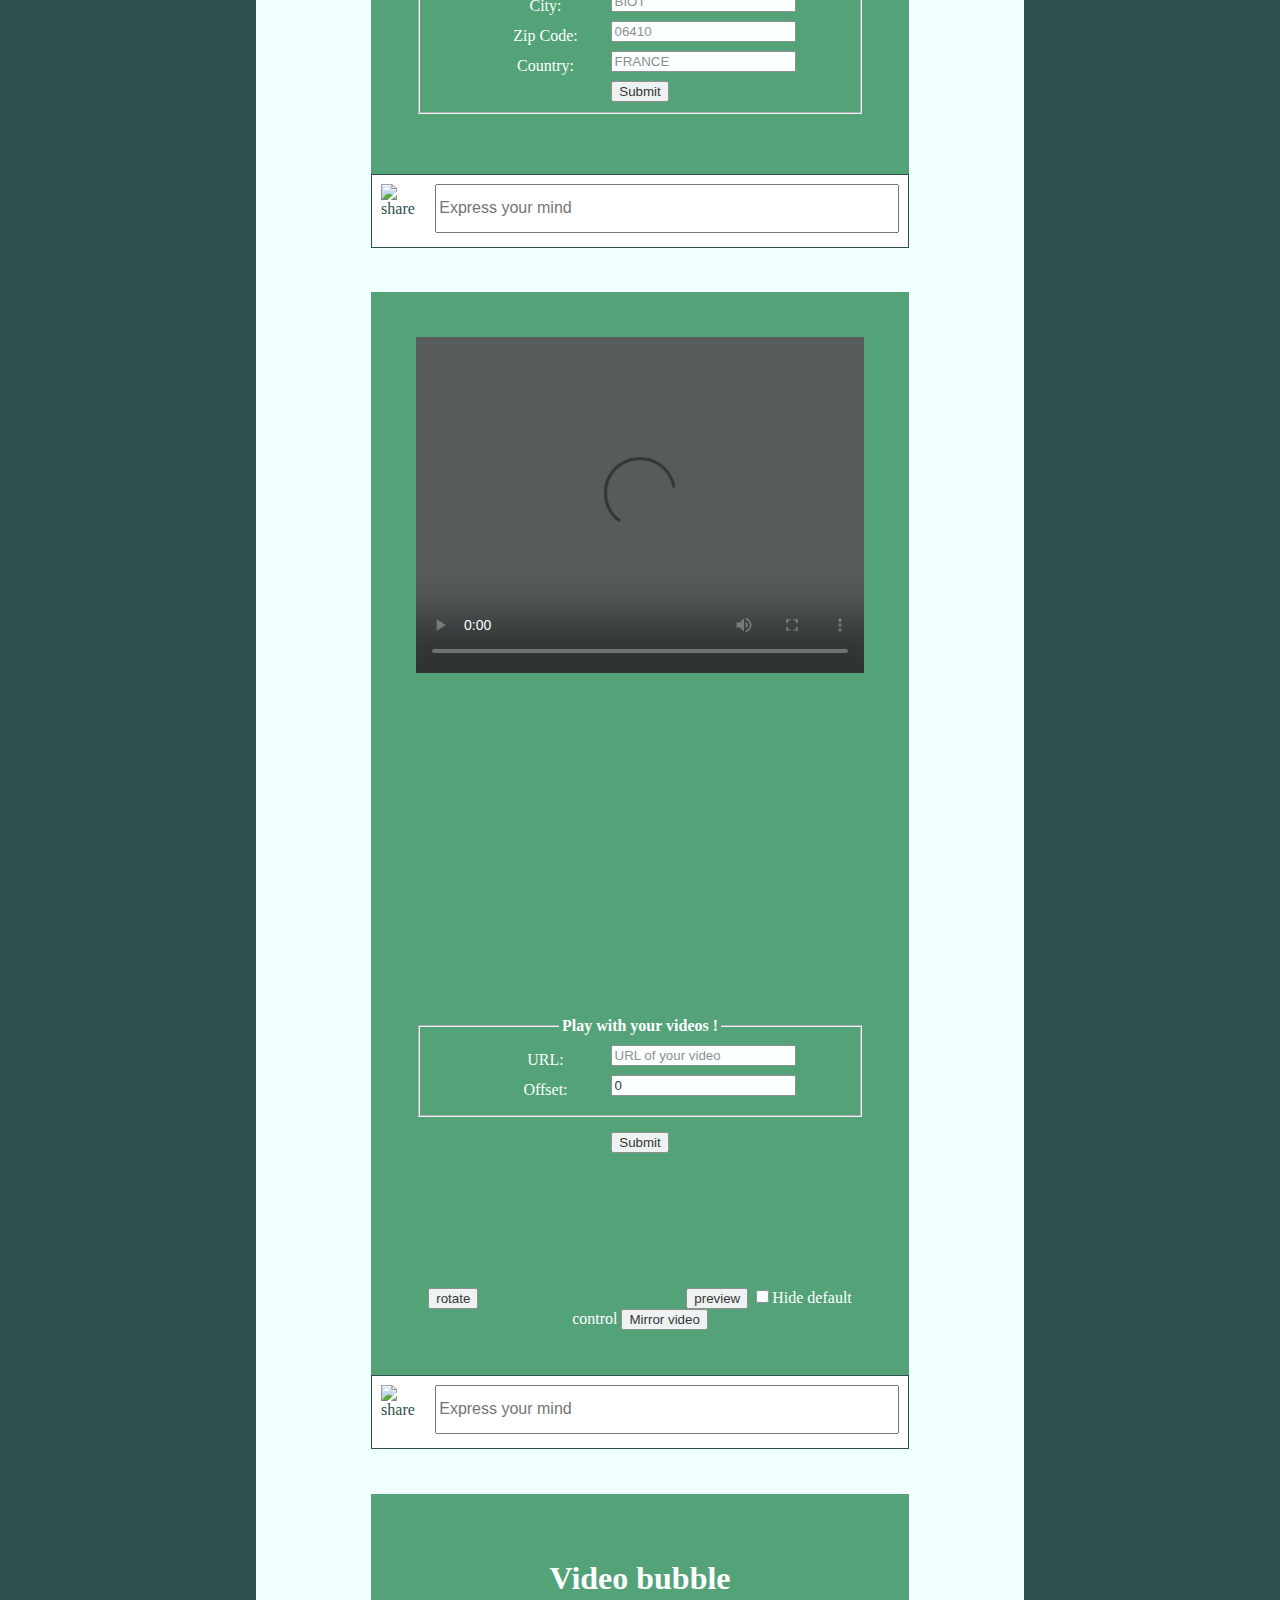
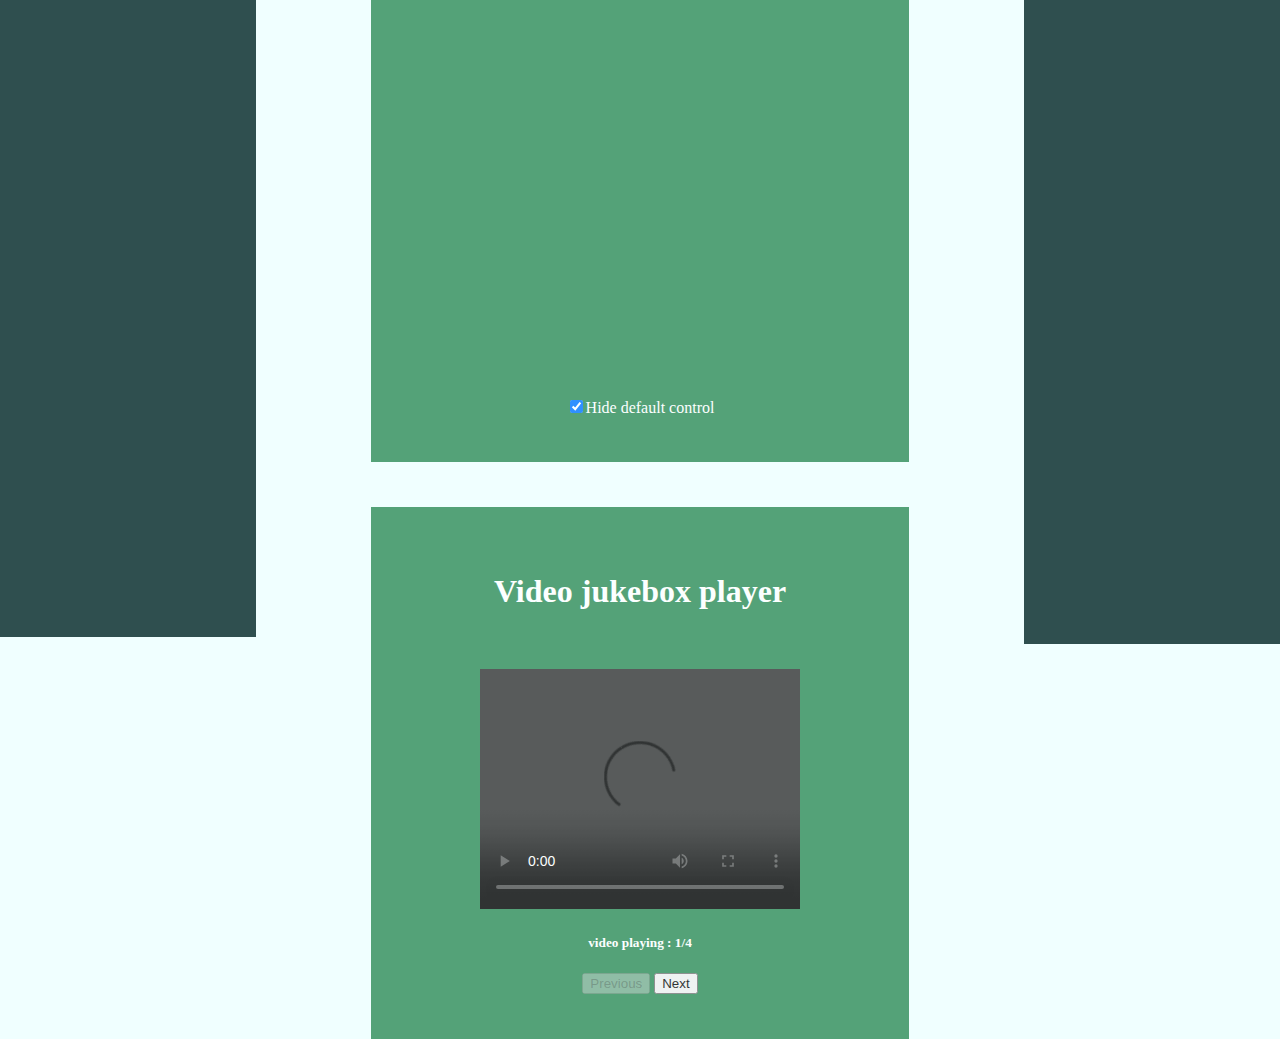
==== commit 6cccb077: "error img with alt resolved" ====
--- a/index.html
+++ b/index.html
@@ -26,16 +26,16 @@
         </div>
 
         <div>
-            <h2> <img class="pics" src="http://www.aesvt-maroc.com/wp-content/uploads/2016/09/profil.jpg">Profile</h2>
-            <h3> <img class="pics" src="https://s0.wp.com/wp-content/mu-plugins/wpcom-smileys/twemoji/2/svg/2764.svg">Friends</h3>
-            <h4> <img id="news" src="http://www.wiki-brest.net/images/thumb/c/cb/Journal.svg/560px-Journal.svg.png">News</h4>
-            <h4> <img class="pics" src="https://image.freepik.com/icones-gratuites/cercle-fleche-mince-ligne_318-37389.jpg">Groups</h4>
-            <h4><img class="pics" src="http://www.monentreedesign.com/boutique/images_produits/26_lettre_maison_inox_e_majuscule-z.jpg">Events</h4>
+            <h2> <img alt="" class="pics" src="http://www.aesvt-maroc.com/wp-content/uploads/2016/09/profil.jpg">Profile</h2>
+            <h3> <img alt="" class="pics" src="https://s0.wp.com/wp-content/mu-plugins/wpcom-smileys/twemoji/2/svg/2764.svg">Friends</h3>
+            <h4> <img alt="" id="news" src="http://www.wiki-brest.net/images/thumb/c/cb/Journal.svg/560px-Journal.svg.png">News</h4>
+            <h4> <img alt="" class="pics" src="https://image.freepik.com/icones-gratuites/cercle-fleche-mince-ligne_318-37389.jpg">Groups</h4>
+            <h4><img alt="" class="pics" src="http://www.monentreedesign.com/boutique/images_produits/26_lettre_maison_inox_e_majuscule-z.jpg">Events</h4>
         </div>
         <div id="activity">
-            <h2>Archived posts <img id="trombonne" src="https://images.emojiterra.com/twitter/512px/1f587.png"></h2>
-            <img class="ad" src="http://www.christopherfielden.com/images/11ChrisFielden-LandsEndtoJohnOGroats-MercuryJune2007.jpg">
-            <img class="ad" src="http://amourdelalanguefrancaise.blogspirit.com/media/02/01/2364766698.jpg">
+            <h2>Archived posts <img alt="trombonne" id="trombonne" src="https://images.emojiterra.com/twitter/512px/1f587.png"></h2>
+            <img class="ad" alt="archived post" src="http://www.christopherfielden.com/images/11ChrisFielden-LandsEndtoJohnOGroats-MercuryJune2007.jpg">
+            <img class="ad" alt="archived post" src="http://amourdelalanguefrancaise.blogspirit.com/media/02/01/2364766698.jpg">
             <h4 id="more">Show more</h4>
         </div>
     </section>
@@ -55,7 +55,7 @@
             Article test number 1
         </article>
         <section class="article_bottom">
-            <img class= "share" src="https://images.emojiterra.com/emojione/v2/512px/1f91d.png">
+            <img class= "share" alt="share" src="https://images.emojiterra.com/emojione/v2/512px/1f91d.png">
             <input class="comment" id ="comment" type="text" placeholder="Express your mind">
         </section>
 
@@ -63,7 +63,7 @@
             Article test number 2
         </article>
         <section class="article_bottom">
-            <img class= "share" src="https://images.emojiterra.com/emojione/v2/512px/1f91d.png">
+            <img class= "share" alt="share" src="https://images.emojiterra.com/emojione/v2/512px/1f91d.png">
             <input class="comment" id ="comment" type="text" placeholder="Express your mind">
         </section>
 
@@ -89,7 +89,7 @@
 
         </article>
         <section class="article_bottom">
-            <img class= "share" src="https://images.emojiterra.com/emojione/v2/512px/1f91d.png">
+            <img class= "share" alt="share" src="https://images.emojiterra.com/emojione/v2/512px/1f91d.png">
             <input class="comment" id ="comment" type="text" placeholder="Express your mind">
         </section>
 
@@ -123,18 +123,18 @@
             </form>
         </article>
         <section class="article_bottom">
-            <img class= "share" src="https://images.emojiterra.com/emojione/v2/512px/1f91d.png">
+            <img class= "share" alt="share" src="https://images.emojiterra.com/emojione/v2/512px/1f91d.png">
             <input class="comment" id ="comment" type="text" placeholder="Express your mind">
         </section>
 
         <article class="video_article">
-            <video onclick="stopVideo(this)" width="320" height="240" id="video1" controls autoplay>
+            <video onclick="stopVideo(this)" width="1280" height="960" id="video1" controls autoplay>
                 <source id="video_src_avi" src="https://archive.org/download/electricsheep-flock-247-7500-6/00247%3D07606%3D07606%3D07606.avi" type="video/avi" >
                 <source id="video_src_mp4" src="https://archive.org/download/electricsheep-flock-247-7500-6/00247%3D07606%3D07606%3D07606.mp4" type="video/mp4">
                 <source id="video_src_ogv"src="https://archive.org/download/electricsheep-flock-247-7500-6/00247%3D07606%3D07606%3D07606.ogv" type="video/ogv">
                 Your browser does not support the video tag.
             </video>
-            <canvas width="320" height="240" id="canvas_video"></canvas>
+            <canvas width="1280" height="960" id="canvas_video"></canvas>
             <form action="javascript:void(0)" name="videoForm" onsubmit="formVideoSubmit()">
                 <fieldset>
                     <legend>Play with your videos !</legend>
@@ -159,7 +159,7 @@
 
         </article>
         <section class="article_bottom">
-            <img class= "share" src="https://images.emojiterra.com/emojione/v2/512px/1f91d.png">
+            <img class= "share" alt="share" src="https://images.emojiterra.com/emojione/v2/512px/1f91d.png">
             <input class="comment" id ="comment" type="text" placeholder="Express your mind">
         </section>
 
--- a/style.css
+++ b/style.css
@@ -54,8 +54,23 @@
     margin: auto;
     word-wrap: break-word;
 }
-
-
+#trombonne{
+    width: 10%;
+    vertical-align: middle;
+}
+#activity {
+    margin-top: 30%;
+}
+.pics {
+    width: 10%;
+    vertical-align: middle;
+    margin-right: 3%;
+}
+#news {
+    width: 12%;
+    vertical-align: middle;
+    margin-right: 3%;
+}
 
 #RightBar {
     position:absolute;
@@ -72,6 +87,32 @@
 
     text-align: left;
 }
+.ad {
+    width: 80%;
+    vertical-align: middle;
+    margin-right: auto;
+    margin-left: auto;
+    margin-top: 20%;
+}
+#do {
+    width: 82%;
+    height: 20%;
+    vertical-align: middle;
+    margin-right: auto;
+    margin-left: auto;
+    margin-top: 20%;
+}
+
+#more {
+    margin-top: 20%;
+    margin-left: auto;
+    margin-right: 18%;
+    text-align: center;
+    font-style: normal;
+    text-decoration: underline;
+
+
+}
 #MidBar {
     width: 70%;
     height: 120%;
@@ -159,7 +200,7 @@
     /*margin-right: 8%;*/
 }
 .share {
-    width: 6%;
+    width: 8%;
     display: inline-block;
     vertical-align: middle;
 }
@@ -180,3 +221,13 @@
     max-width: 100%;
     height: auto;
 }
+
+canvas {
+    max-width: 100%;
+    height: auto;
+    -webkit-transition: all 0.5s ease-in-out;
+    -moz-transition: all 0.5s ease-in-out;
+    -o-transition: all 0.5s ease-in-out;
+    transition: all 0.5s ease-in-out;
+}
+
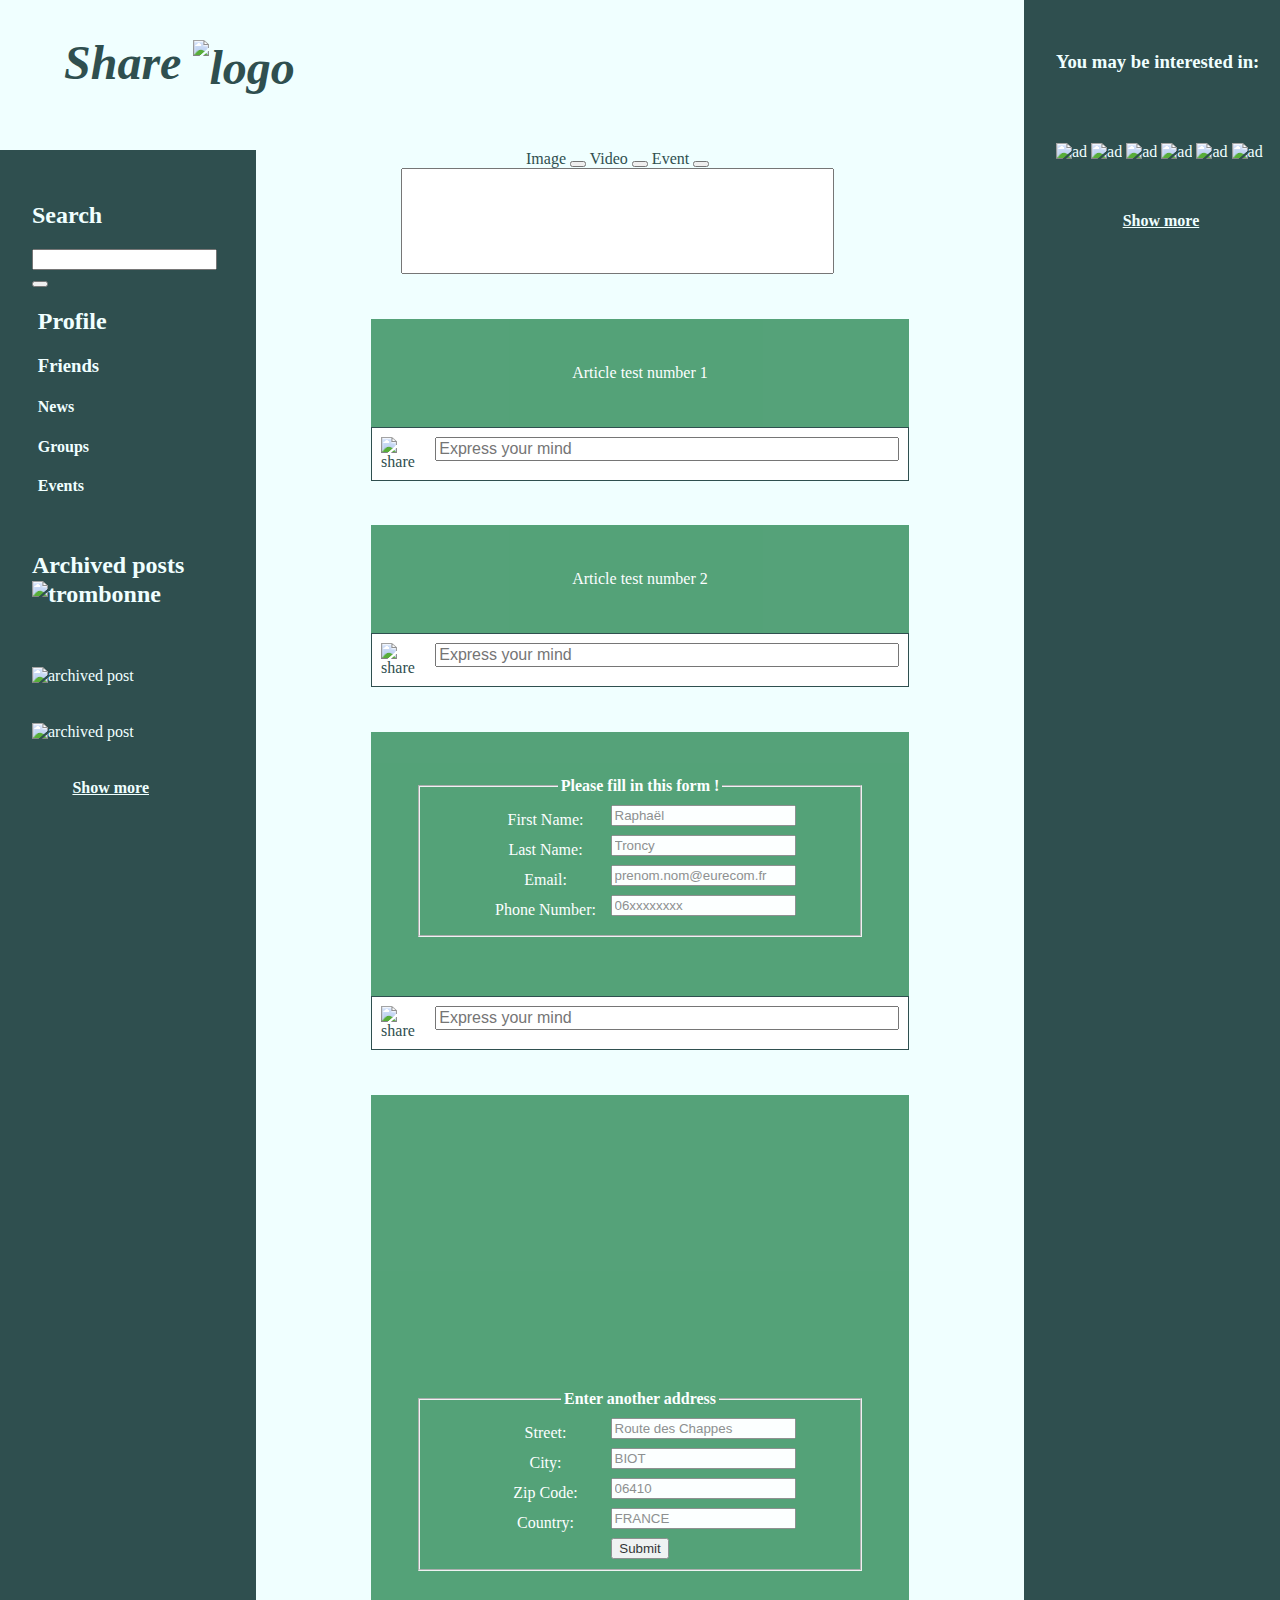
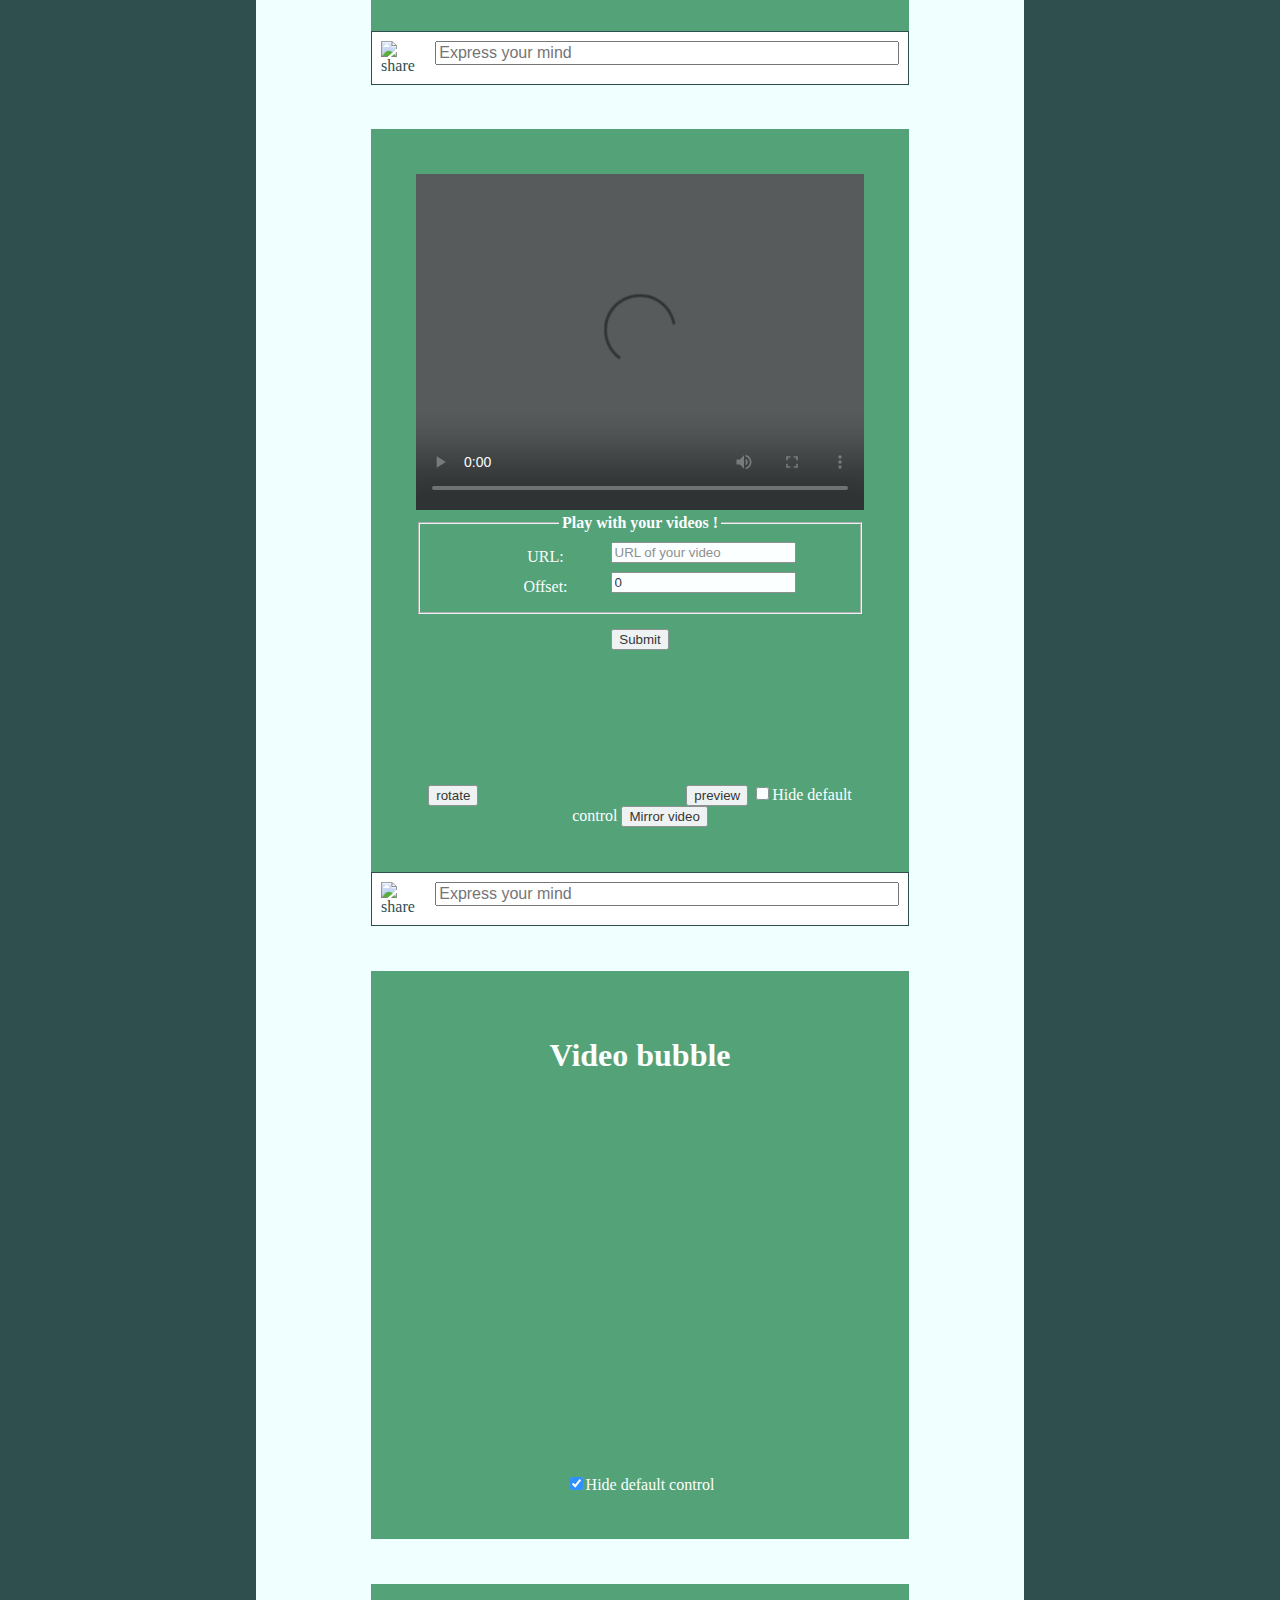
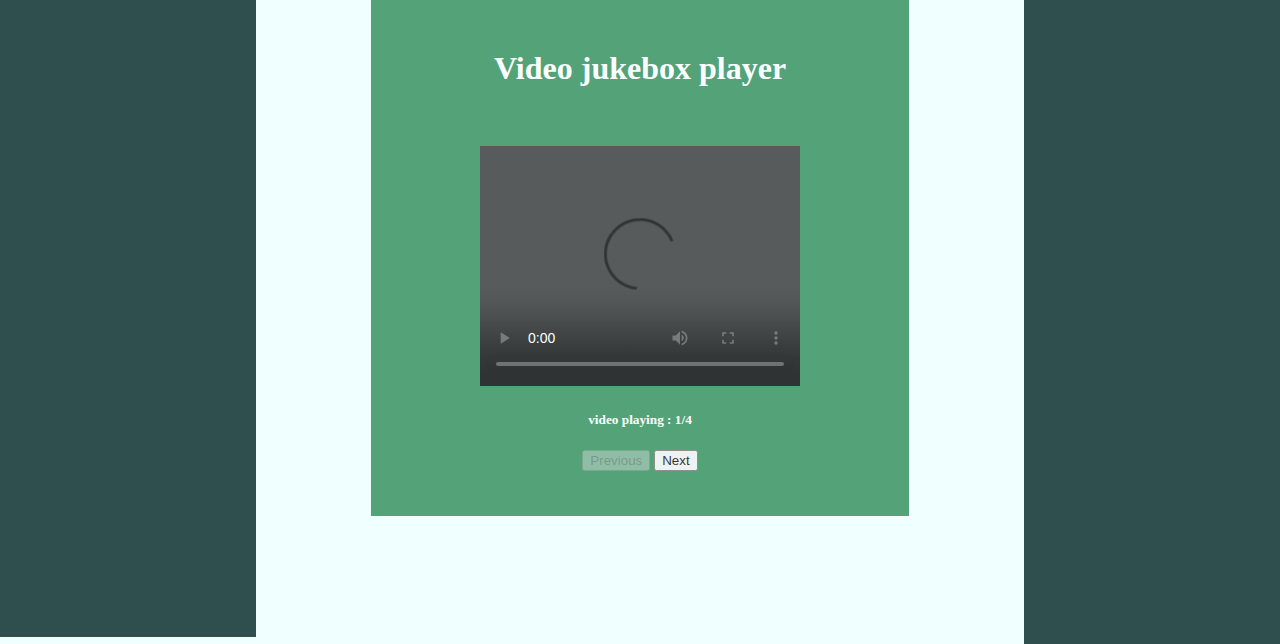
==== commit a72d36a5: "now website is mobile responsive" ====
--- a/index.html
+++ b/index.html
@@ -36,18 +36,18 @@
             <h2>Archived posts <img alt="trombonne" id="trombonne" src="https://images.emojiterra.com/twitter/512px/1f587.png"></h2>
             <img class="ad" alt="archived post" src="http://www.christopherfielden.com/images/11ChrisFielden-LandsEndtoJohnOGroats-MercuryJune2007.jpg">
             <img class="ad" alt="archived post" src="http://amourdelalanguefrancaise.blogspirit.com/media/02/01/2364766698.jpg">
-            <h4 id="more">Show more</h4>
+            <h4 class="more">Show more</h4>
         </div>
     </section>
     <section id="MidBar">
         <header id="post">
             <div>
                 Image
-                <input class="image_button" type="button">
+                <button class="image_button" ></button>
                 Video
-                <input class="video button" type="button">
+                <button class="video button"></button>
                 Event
-                <input class="event" type="button">
+                <button class="event"></button>
             </div>
             <input class="box" type="text">
         </header>
@@ -56,7 +56,7 @@
         </article>
         <section class="article_bottom">
             <img class= "share" alt="share" src="https://images.emojiterra.com/emojione/v2/512px/1f91d.png">
-            <input class="comment" id ="comment" type="text" placeholder="Express your mind">
+            <input class="comment" type="text" placeholder="Express your mind">
         </section>
 
         <article>
@@ -64,7 +64,7 @@
         </article>
         <section class="article_bottom">
             <img class= "share" alt="share" src="https://images.emojiterra.com/emojione/v2/512px/1f91d.png">
-            <input class="comment" id ="comment" type="text" placeholder="Express your mind">
+            <input class="comment" type="text" placeholder="Express your mind">
         </section>
 
         <article>
@@ -95,15 +95,11 @@
 
 
         <article id="map_article">
+
             <div id="map">
-                <script src="Geolocation.js">
-                </script>
-
-                <script async defer
-                        src="https://maps.googleapis.com/maps/api/js?key=AIzaSyCaNY2lzFlzBVYaKsoVs2oJe_4OgdBtdLs&callback=initMap">
-                </script>
             </div>
-            <form action="javascript:void(0)" onclick="setLocation()">
+
+            <form action="javascript:void(0)" id="form_map">
                 <fieldset>
                     <legend>Enter another address</legend>
                     <label for="map_street">Street:</label>
@@ -124,14 +120,14 @@
         </article>
         <section class="article_bottom">
             <img class= "share" alt="share" src="https://images.emojiterra.com/emojione/v2/512px/1f91d.png">
-            <input class="comment" id ="comment" type="text" placeholder="Express your mind">
+            <input class="comment" type="text" placeholder="Express your mind">
         </section>
 
         <article class="video_article">
             <video onclick="stopVideo(this)" width="1280" height="960" id="video1" controls autoplay>
                 <source id="video_src_avi" src="https://archive.org/download/electricsheep-flock-247-7500-6/00247%3D07606%3D07606%3D07606.avi" type="video/avi" >
                 <source id="video_src_mp4" src="https://archive.org/download/electricsheep-flock-247-7500-6/00247%3D07606%3D07606%3D07606.mp4" type="video/mp4">
-                <source id="video_src_ogv"src="https://archive.org/download/electricsheep-flock-247-7500-6/00247%3D07606%3D07606%3D07606.ogv" type="video/ogv">
+                <source id="video_src_ogv" src="https://archive.org/download/electricsheep-flock-247-7500-6/00247%3D07606%3D07606%3D07606.ogv" type="video/ogv">
                 Your browser does not support the video tag.
             </video>
             <canvas width="1280" height="960" id="canvas_video"></canvas>
@@ -160,7 +156,7 @@
         </article>
         <section class="article_bottom">
             <img class= "share" alt="share" src="https://images.emojiterra.com/emojione/v2/512px/1f91d.png">
-            <input class="comment" id ="comment" type="text" placeholder="Express your mind">
+            <input class="comment" type="text" placeholder="Express your mind">
         </section>
 
         <article>
@@ -197,19 +193,20 @@
     <aside id="RightBar">
         <div>
             <h3>You may be interested in:</h3>
-            <img class="ad" src="https://www.actualite-voitures.fr/wp-content/uploads/2012/08/voiture-AUDI_A3_FF_PUB.jpg">
-            <img class="ad" src="http://www.beautydecoder.com/wp-content/uploads/2016/10/versailles-j-adore.jpg">
-            <img id="do" src="http://www.musique-pub.com/wp-content/uploads/2009/10/mcdonalds-m-bacon.jpg">
-            <img class="ad" src="http://a407.idata.over-blog.com/0/46/47/33/affiche_madagascar_jv.jpg">
-            <img class="ad" src="http://businessoffashion.blog.lemonde.fr/files/2014/07/Lanvin-500x322.jpg">
-            <img class="ad" src="https://lareclame.fr/wp-content/uploads/2009/10/nespresso-article-top-1.jpg">
-
-            <h4 id="more">Show more</h4>
+            <img class="ad" alt="ad" src="https://www.actualite-voitures.fr/wp-content/uploads/2012/08/voiture-AUDI_A3_FF_PUB.jpg">
+            <img class="ad" alt="ad" src="http://www.beautydecoder.com/wp-content/uploads/2016/10/versailles-j-adore.jpg">
+            <img id="do" alt="ad" src="http://www.musique-pub.com/wp-content/uploads/2009/10/mcdonalds-m-bacon.jpg">
+            <img class="ad" alt="ad" src="http://a407.idata.over-blog.com/0/46/47/33/affiche_madagascar_jv.jpg">
+            <img class="ad" alt="ad" src="http://businessoffashion.blog.lemonde.fr/files/2014/07/Lanvin-500x322.jpg">
+            <img class="ad" alt="ad" src="https://lareclame.fr/wp-content/uploads/2009/10/nespresso-article-top-1.jpg">
+
+            <h4 class="more">Show more</h4>
         </div>
     </aside>
-    <script src="https://code.jquery.com/jquery-3.2.1.slim.min.js" integrity="sha384-KJ3o2DKtIkvYIK3UENzmM7KCkRr/rE9/Qpg6aAZGJwFDMVNA/GpGFF93hXpG5KkN" crossorigin="anonymous"></script>
-    <script src="https://cdnjs.cloudflare.com/ajax/libs/popper.js/1.12.9/umd/popper.min.js" integrity="sha384-ApNbgh9B+Y1QKtv3Rn7W3mgPxhU9K/ScQsAP7hUibX39j7fakFPskvXusvfa0b4Q" crossorigin="anonymous"></script>
-    <script src="https://maxcdn.bootstrapcdn.com/bootstrap/4.0.0-beta.3/js/bootstrap.min.js" integrity="sha384-a5N7Y/aK3qNeh15eJKGWxsqtnX/wWdSZSKp+81YjTmS15nvnvxKHuzaWwXHDli+4" crossorigin="anonymous"></script>
-
+    <script src="Geolocation.js">
+    </script>
+    <script async defer
+            src="https://maps.googleapis.com/maps/api/js?key=AIzaSyCaNY2lzFlzBVYaKsoVs2oJe_4OgdBtdLs&callback=initMap">
+    </script>
 </body>
 </html>
--- a/style.css
+++ b/style.css
@@ -61,11 +61,13 @@
 #activity {
     margin-top: 30%;
 }
+
 .pics {
     width: 10%;
     vertical-align: middle;
     margin-right: 3%;
 }
+
 #news {
     width: 12%;
     vertical-align: middle;
@@ -103,7 +105,7 @@
     margin-top: 20%;
 }
 
-#more {
+.more {
     margin-top: 20%;
     margin-left: auto;
     margin-right: 18%;
@@ -115,8 +117,6 @@
 }
 #MidBar {
     width: 70%;
-    height: 120%;
-    padding: 5em;
     background-color: azure;
     color: darkslategrey;
     margin: auto;
@@ -140,6 +140,7 @@
     margin-right: auto;
     height: 250px;
     max-width: 100%;
+    color: black;
 }
 
 article {
@@ -231,3 +232,33 @@
     transition: all 0.5s ease-in-out;
 }
 
+@media only screen and (max-width: 1000px) {
+    /* For mobile phones: */
+    [class*="col-"] {
+        width: 100%;
+    }
+    #LeftBar {
+        width: 100%;
+        position: static;
+        min-height: 100%;
+        float: none;
+    }
+
+    #RightBar {
+        position:static;
+        height: auto;
+        width: 100%;
+        float: none;
+    }
+
+    #MidBar {
+        width: 100%;
+        position: static;
+        float: none;
+    }
+
+    article {
+        width: 80%;
+    }
+}
+
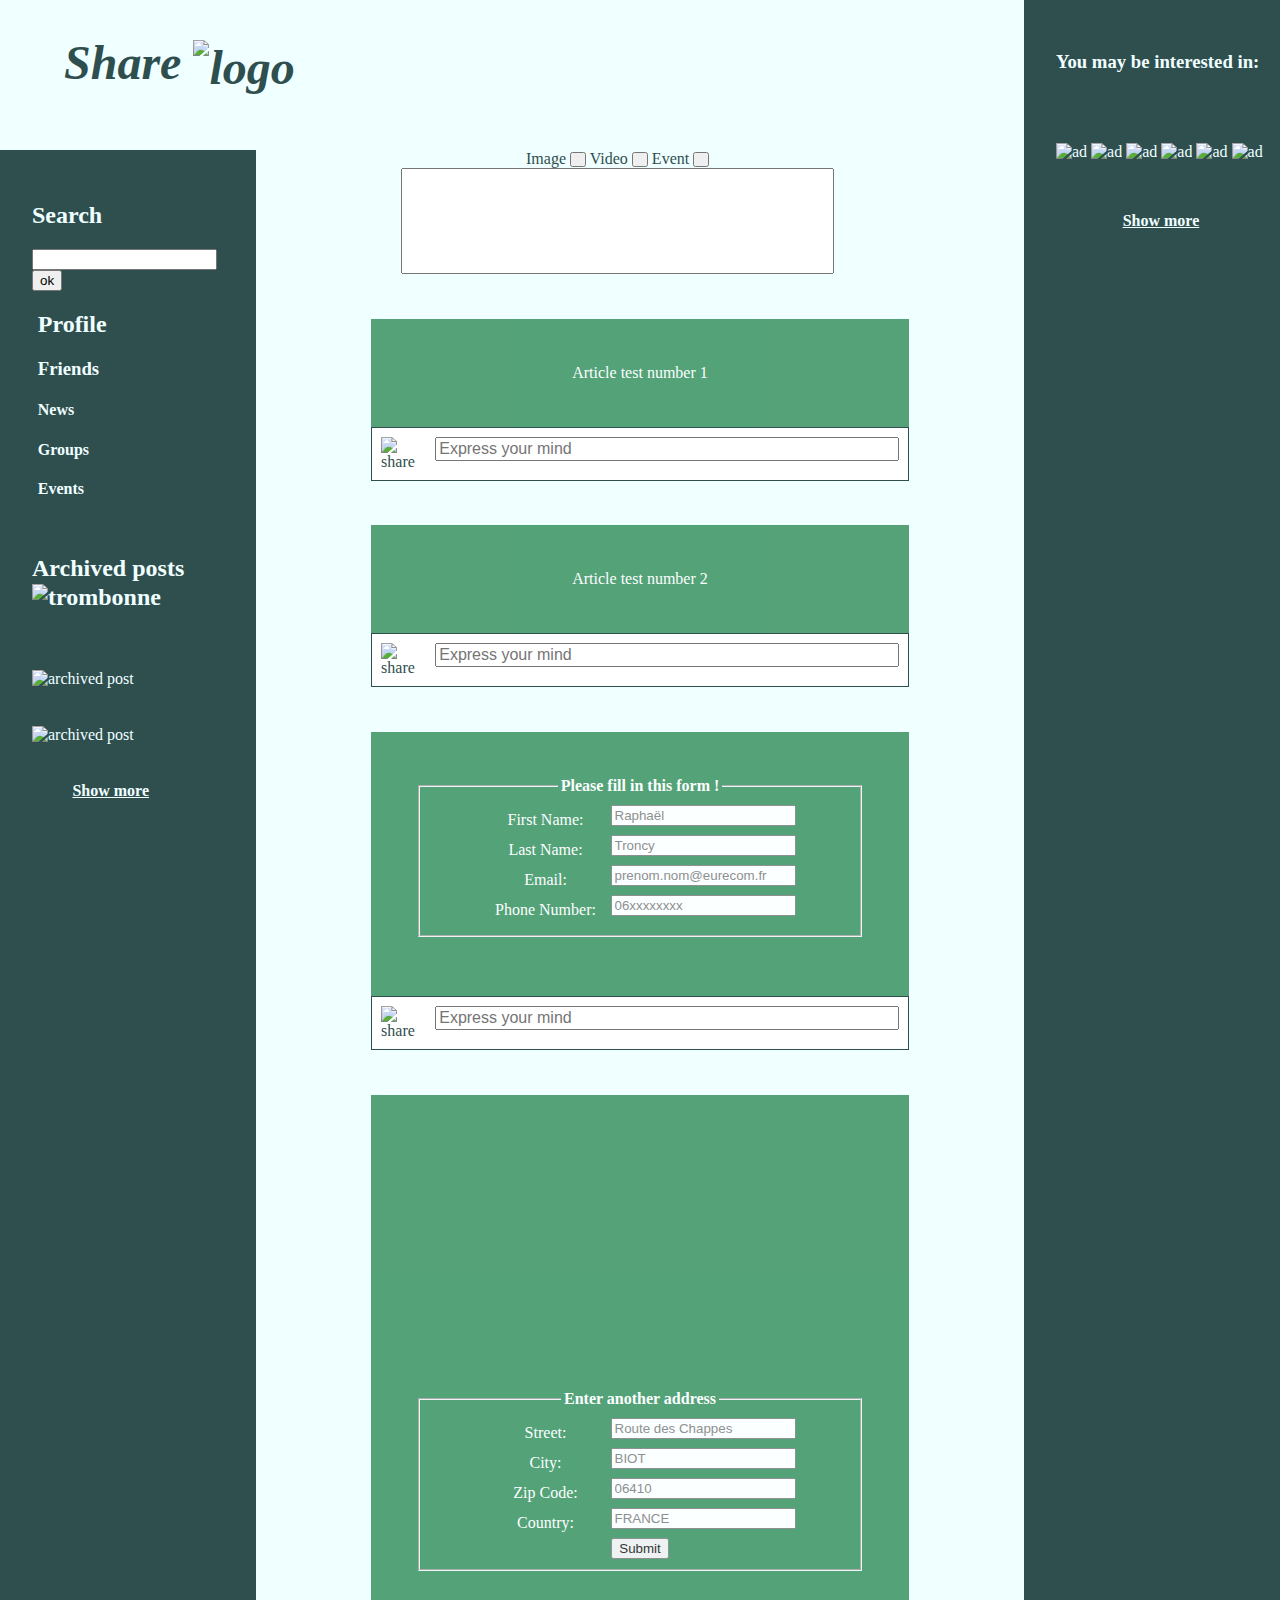
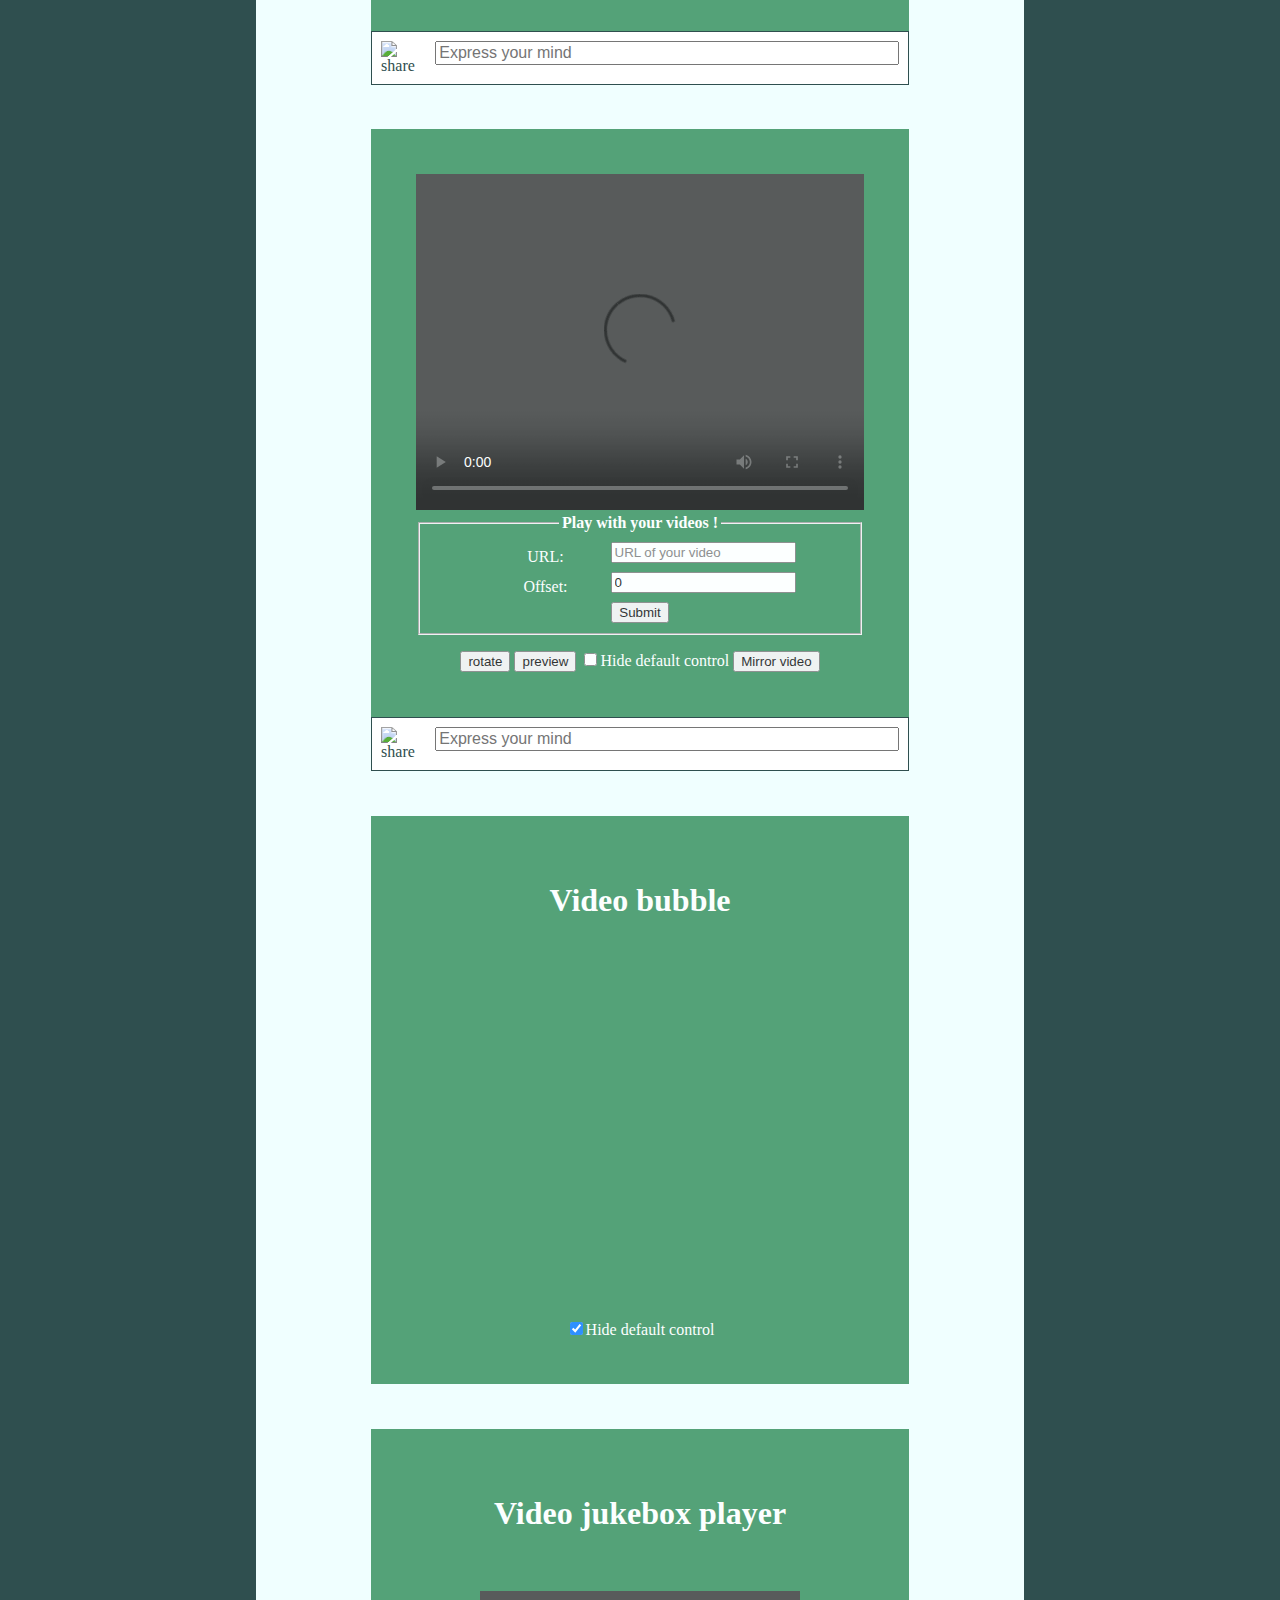
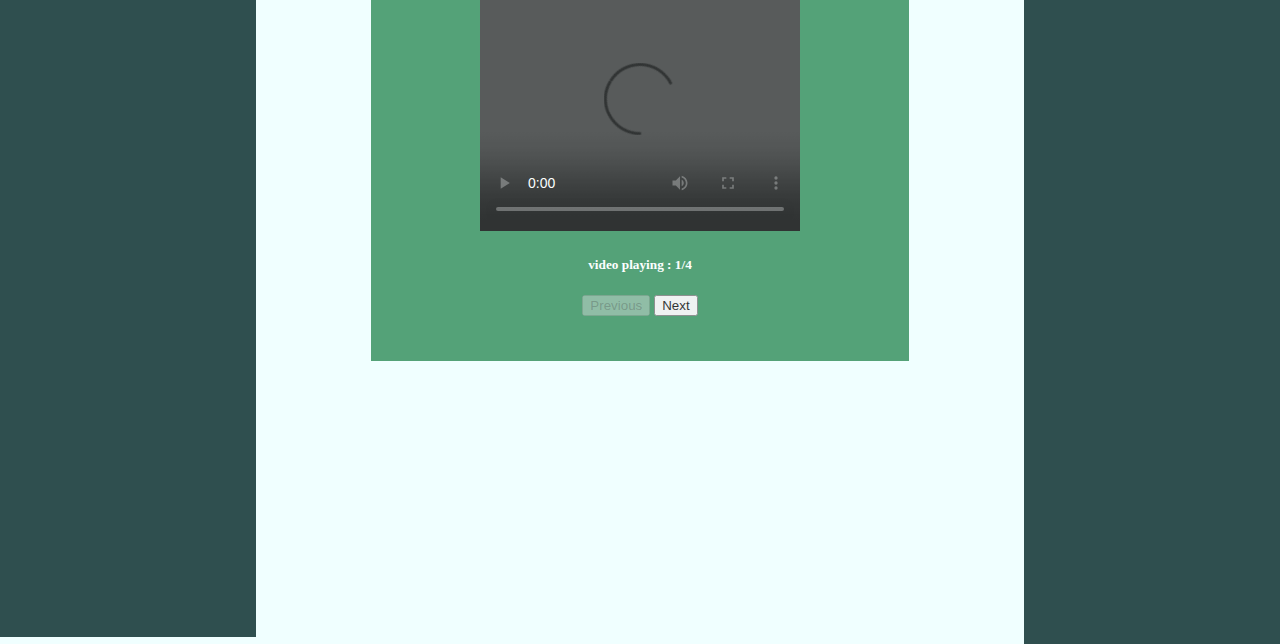
==== commit a60cb37a: "correction to the preview video and size of image on mobile" ====
--- a/index.html
+++ b/index.html
@@ -22,18 +22,18 @@
         <div id="searchbar">
             <h2>Search</h2>
             <input class="search" type="text">
-            <button></button>
+            <button>ok</button>
         </div>
 
         <div>
-            <h2> <img alt="" class="pics" src="http://www.aesvt-maroc.com/wp-content/uploads/2016/09/profil.jpg">Profile</h2>
-            <h3> <img alt="" class="pics" src="https://s0.wp.com/wp-content/mu-plugins/wpcom-smileys/twemoji/2/svg/2764.svg">Friends</h3>
-            <h4> <img alt="" id="news" src="http://www.wiki-brest.net/images/thumb/c/cb/Journal.svg/560px-Journal.svg.png">News</h4>
-            <h4> <img alt="" class="pics" src="https://image.freepik.com/icones-gratuites/cercle-fleche-mince-ligne_318-37389.jpg">Groups</h4>
-            <h4><img alt="" class="pics" src="http://www.monentreedesign.com/boutique/images_produits/26_lettre_maison_inox_e_majuscule-z.jpg">Events</h4>
+            <h2 class="selectable_text"> <img alt="" class="pics" src="http://www.aesvt-maroc.com/wp-content/uploads/2016/09/profil.jpg">Profile</h2>
+            <h3 class="selectable_text"> <img alt="" class="pics" src="https://s0.wp.com/wp-content/mu-plugins/wpcom-smileys/twemoji/2/svg/2764.svg">Friends</h3>
+            <h4 class="selectable_text"> <img alt="" id="news" src="http://www.wiki-brest.net/images/thumb/c/cb/Journal.svg/560px-Journal.svg.png">News</h4>
+            <h4 class="selectable_text"> <img alt="" class="pics" src="https://image.freepik.com/icones-gratuites/cercle-fleche-mince-ligne_318-37389.jpg">Groups</h4>
+            <h4 class="selectable_text"><img alt="" class="pics" src="http://www.monentreedesign.com/boutique/images_produits/26_lettre_maison_inox_e_majuscule-z.jpg">Events</h4>
         </div>
         <div id="activity">
-            <h2>Archived posts <img alt="trombonne" id="trombonne" src="https://images.emojiterra.com/twitter/512px/1f587.png"></h2>
+            <h2  class="selectable_text">Archived posts <img alt="trombonne" id="trombonne" src="https://images.emojiterra.com/twitter/512px/1f587.png"></h2>
             <img class="ad" alt="archived post" src="http://www.christopherfielden.com/images/11ChrisFielden-LandsEndtoJohnOGroats-MercuryJune2007.jpg">
             <img class="ad" alt="archived post" src="http://amourdelalanguefrancaise.blogspirit.com/media/02/01/2364766698.jpg">
             <h4 class="more">Show more</h4>
@@ -139,18 +139,21 @@
 
                     <label for="offset">Offset:</label>
                     <input type="number" class="form" id="offset" value="0" placeholder="offset is in seconds"><br>
+                    <button type="submit" id="submit" class="button">Submit</button>
                 </fieldset>
-                <button type="submit" id="submit" class="button">Submit</button>
                 <script src="Video.js"></script>
 
             </form>
-            <button class="button" id="rotation" onclick="rotateVideo()">rotate</button>
+
+            <button id="rotation" onclick="rotateVideo()">rotate</button>
+
+            <button id="preview" onclick="previewVideo()">preview</button>
+            <input type="checkbox" value="" onclick="changeControls(1)">Hide default control
+            <button id="mirror" onclick="mirrorVideo()">Mirror video</button>
+            <br>
             <video width="200" height="150" id="video_preview">
                 Your browser does not support the video tag.
             </video>
-            <button class="button" id="preview" onclick="previewVideo()">preview</button>
-            <input type="checkbox" value="" onclick="changeControls(1)">Hide default control
-            <button class="button" id="mirror" onclick="mirrorVideo()">Mirror video</button>
 
 
         </article>
--- a/style.css
+++ b/style.css
@@ -223,6 +223,11 @@
     height: auto;
 }
 
+#video_preview {
+    display: none;
+    margin-top: 5%;
+}
+
 canvas {
     max-width: 100%;
     height: auto;
@@ -232,33 +237,81 @@
     transition: all 0.5s ease-in-out;
 }
 
+header button {
+    width: 15px;
+    height: 15px;
+}
+
+#RightBar img:hover{
+    cursor: pointer;
+}
+
+.more:hover {
+    cursor: pointer;
+}
+
+#LeftBar img:hover{
+    cursor: pointer;
+}
+
+.selectable_text {
+    cursor: pointer;
+}
+
 @media only screen and (max-width: 1000px) {
     /* For mobile phones: */
-    [class*="col-"] {
-        width: 100%;
-    }
+
     #LeftBar {
-        width: 100%;
+        padding: 5%;
+        width: 90%;
         position: static;
         min-height: 100%;
         float: none;
+
     }
 
     #RightBar {
         position:static;
         height: auto;
-        width: 100%;
+        width: 90%;
         float: none;
-    }
+        padding: 5%;
+        border: none;
+    }
+
+
 
     #MidBar {
         width: 100%;
         position: static;
         float: none;
+        margin-bottom: 10%;
+        padding-top: 5%;
     }
 
     article {
         width: 80%;
     }
-}
-
+
+    .article_bottom {
+        width: 80%;
+    }
+
+    #title {
+        width: 90%;
+        padding: 5%;
+    }
+
+    .ad {
+        width: 100%;
+    }
+
+    #do {
+        width: 100%;
+    }
+
+    #logo {
+        width: 30%;
+    }
+}
+
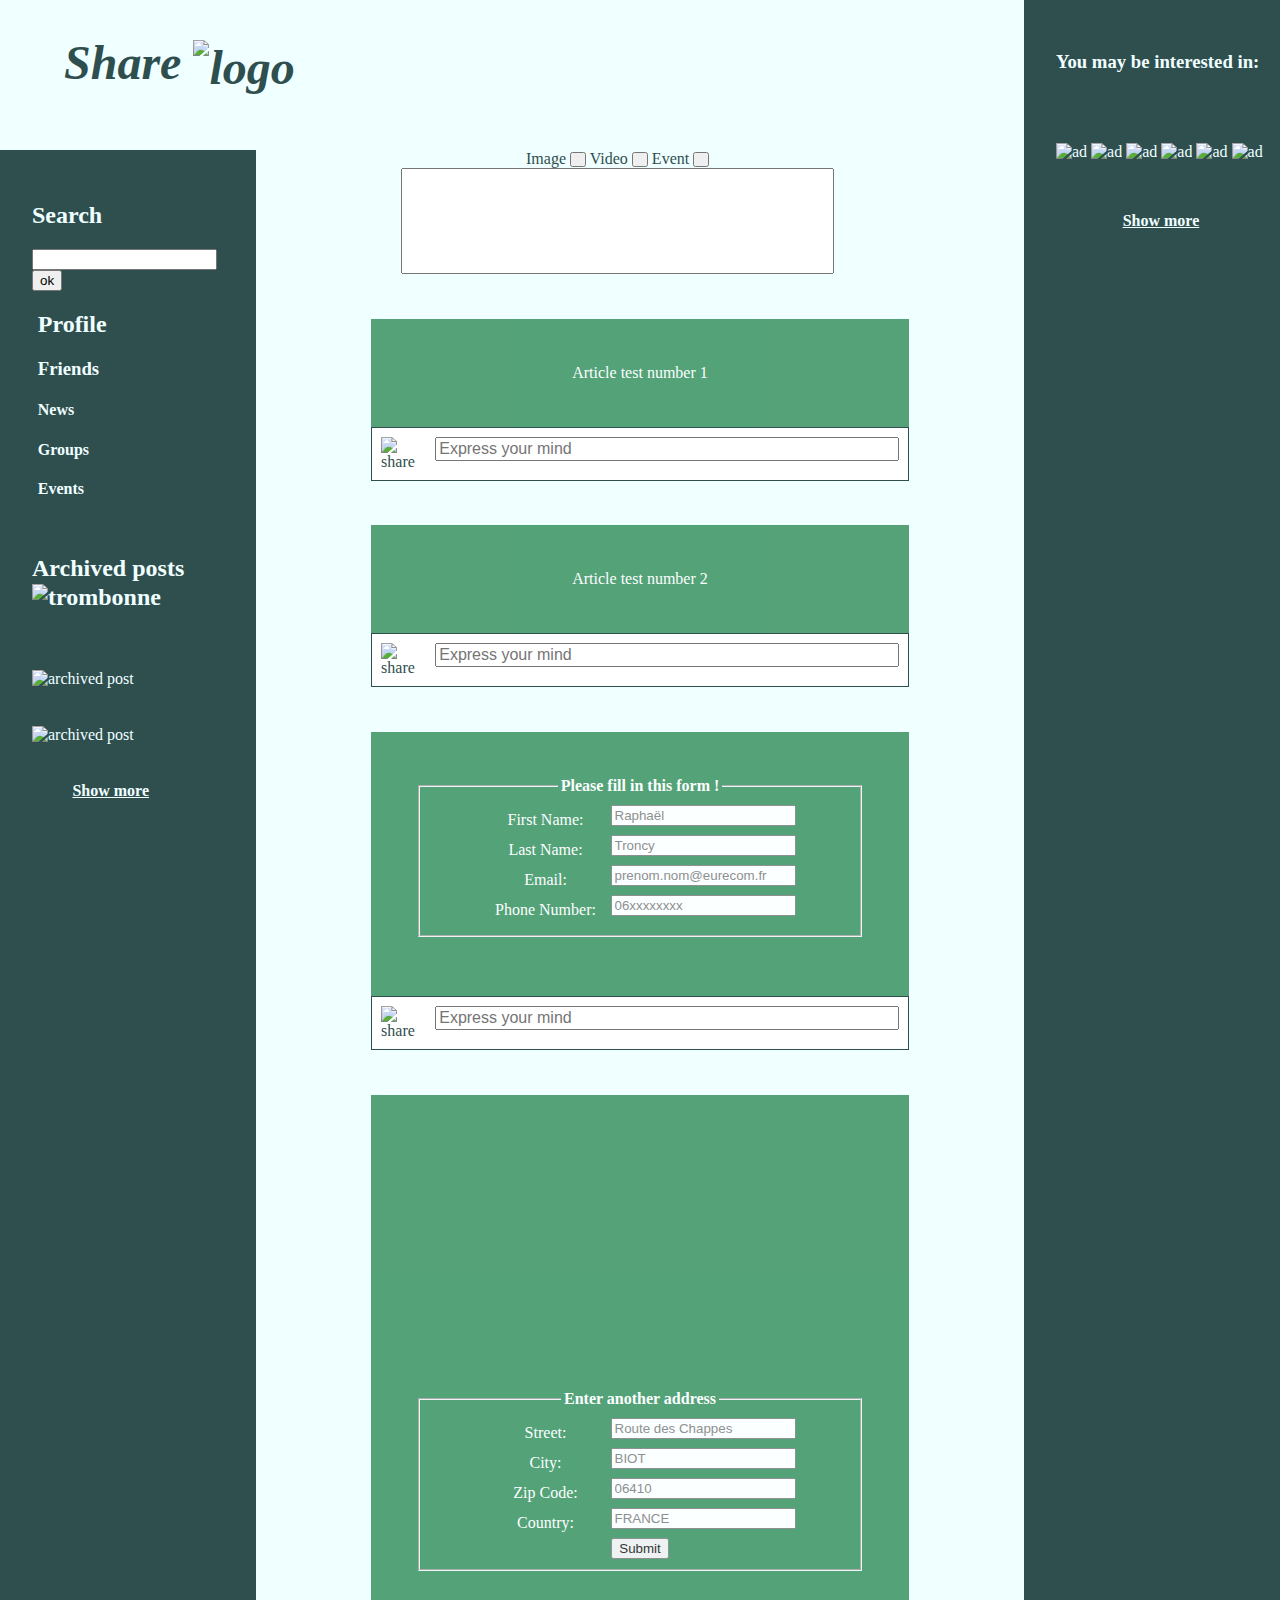
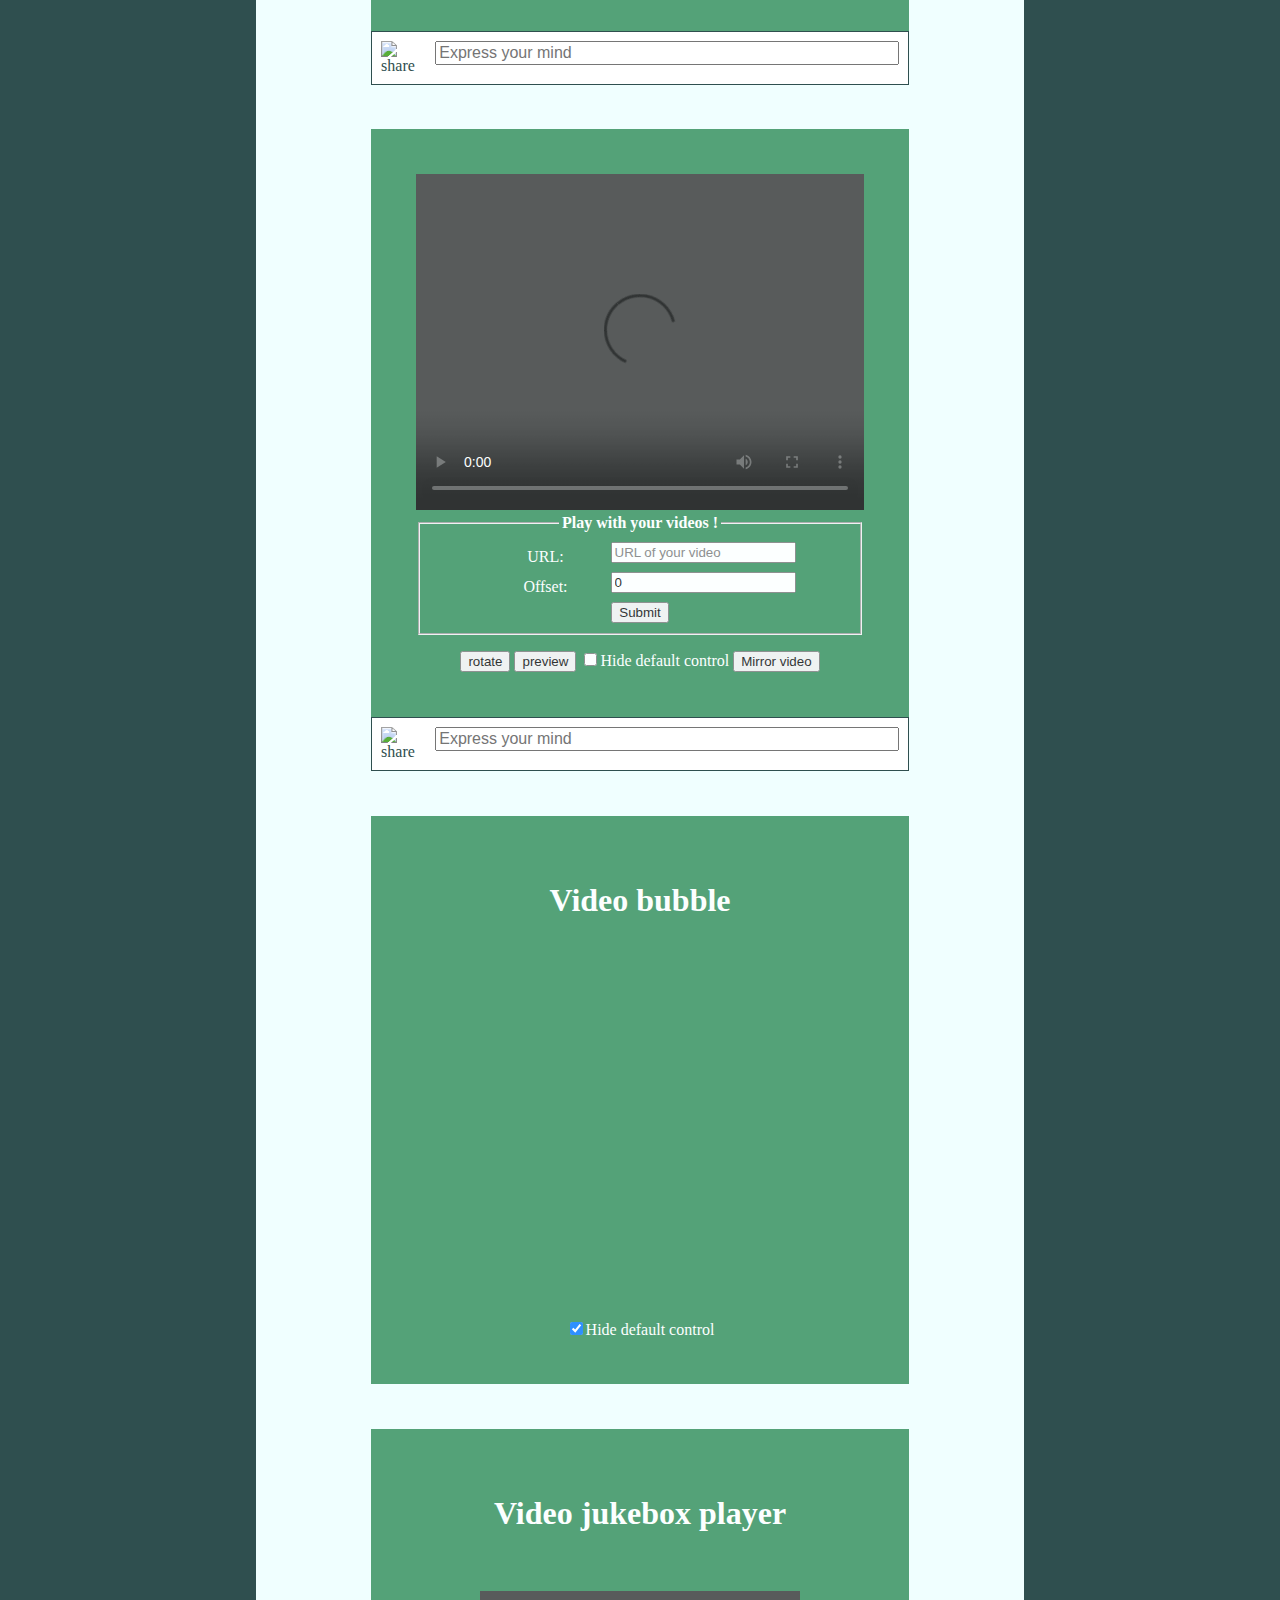
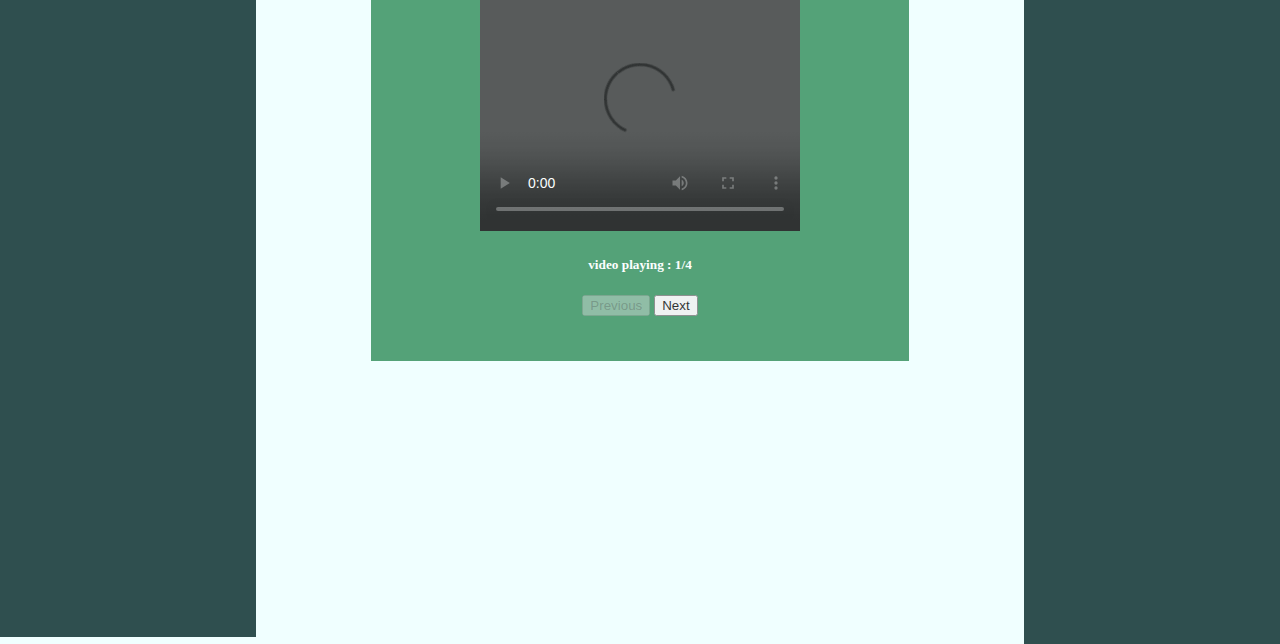
==== commit 12c03a92: "js error corrected" ====
--- a/index.html
+++ b/index.html
@@ -141,7 +141,6 @@
                     <input type="number" class="form" id="offset" value="0" placeholder="offset is in seconds"><br>
                     <button type="submit" id="submit" class="button">Submit</button>
                 </fieldset>
-                <script src="Video.js"></script>
 
             </form>
 
@@ -182,7 +181,6 @@
                 <source src="https://archive.org/download/video_rapid_201703/video_rapid_240x350.ogv" type="video/ogv">
                 Your browser does not support the video tag.
             </video>
-            <script>document.getElementById('video_jukebox').addEventListener('ended',next,false);</script>
             <br>
             <h5 id="playing_number">video playing : 1/4</h5>
             <button id="previous_jukebox" onclick="previous()" disabled>Previous</button>
@@ -211,5 +209,7 @@
     <script async defer
             src="https://maps.googleapis.com/maps/api/js?key=AIzaSyCaNY2lzFlzBVYaKsoVs2oJe_4OgdBtdLs&callback=initMap">
     </script>
+    <script src="Video.js"></script>
+
 </body>
 </html>
--- a/style.css
+++ b/style.css
@@ -206,11 +206,6 @@
     vertical-align: middle;
 }
 
-#video_bubble {
-    border-radius: 50%;
-    object-fit: cover;
-}
-
 #video1 {
     -webkit-transition: all 0.5s ease-in-out;
     -moz-transition: all 0.5s ease-in-out;
@@ -221,6 +216,11 @@
 video {
     max-width: 100%;
     height: auto;
+}
+
+#video_bubble {
+    border-radius: 50%;
+    object-fit: cover;
 }
 
 #video_preview {
